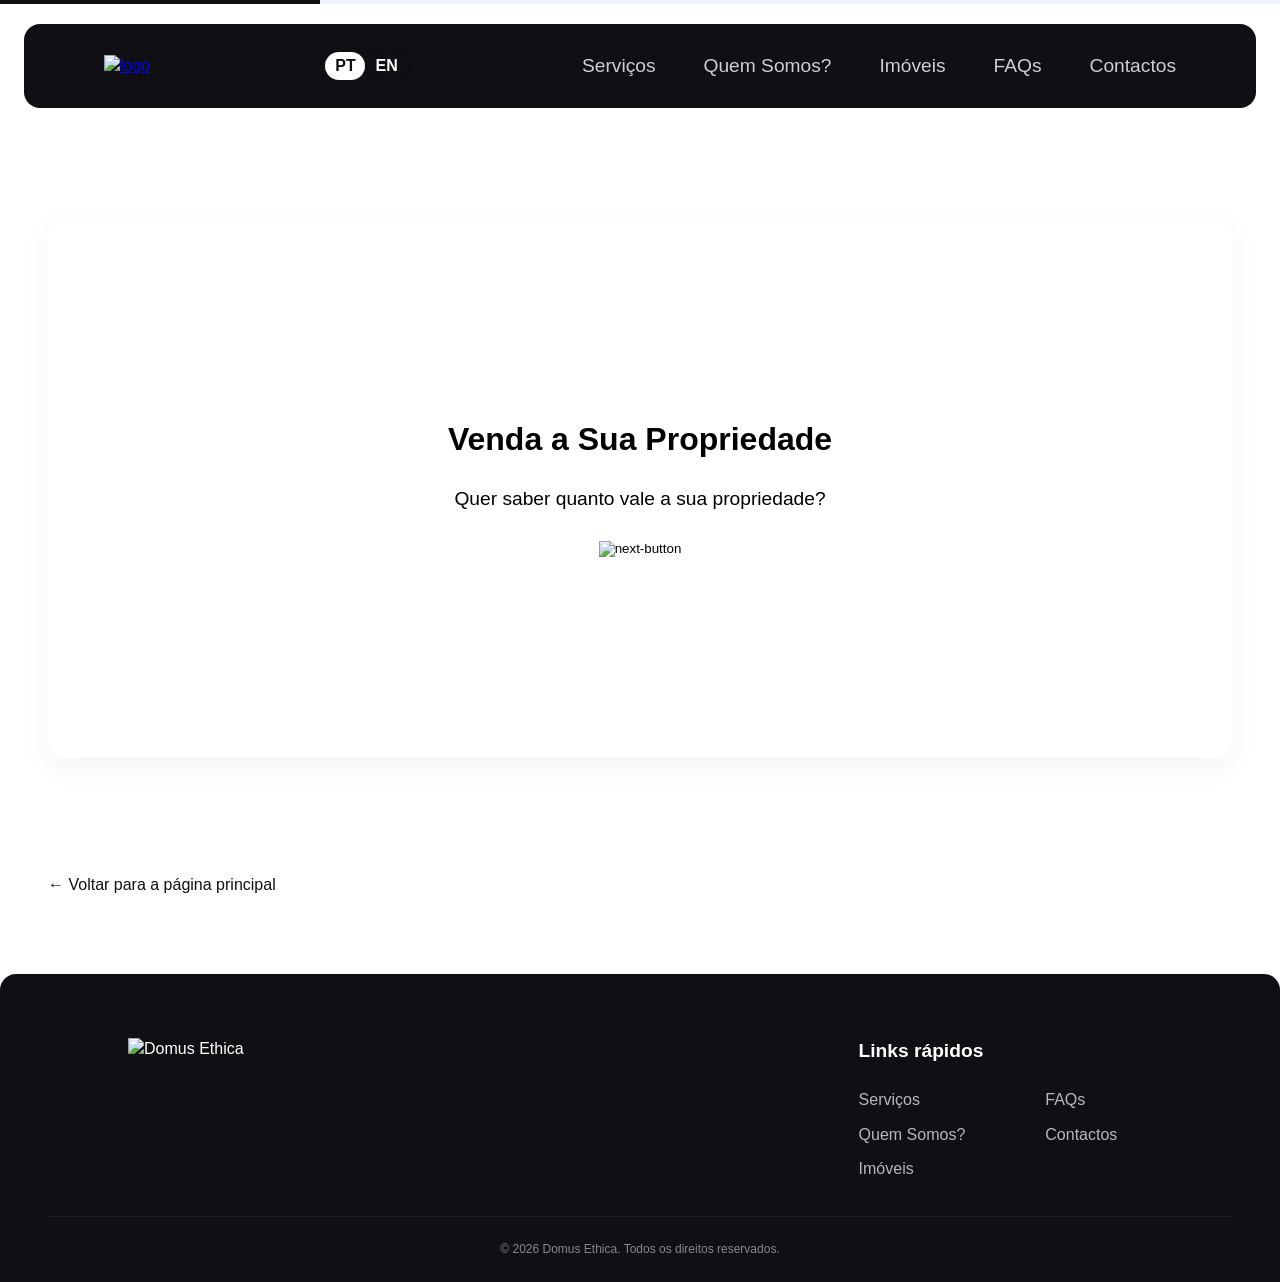
==== evaluation.html @ a02cfb8f "Add files via upload" ====
<!DOCTYPE html>
<html lang="pt">

<head>
    <meta charset="UTF-8">
    <meta name="viewport" content="width=device-width, initial-scale=1.0">
    <title>Domus Ethica | Detalhes do Imóvel</title>
    <link rel="stylesheet" href="css/style.css">
</head>

<body>
    <div class="menu-container">
        <ul class="nav-links-mobile">
            <li><a href="#services" data-translate="nav_services">Serviços</a></li>
            <li><a href="#about" data-translate="nav_about">Quem Somos?</a></li>
            <li><a href="#properties" data-translate="nav_properties">Imóveis</a></li>
            <li><a href="#faqs" data-translate="nav_faqs">FAQs</a></li>
            <li><a href="#contact" data-translate="nav_contact">Contactos</a></li>

            <div class="lang-switch-container-mobile">
                <div class="lang-nav">
                    <button onclick="toggleLanguage('pt')" class="lang-option pt-btn active">PT</button>
                    <button onclick="toggleLanguage('en')" class="lang-option en-btn">EN</button>
                    <div class="lang-slider"></div>
                </div>
            </div>
        </ul>
    </div>
    <nav class="navbar nav-solid">
        <div class="navbar-container">
            <a href="index.html#hero">
                <img src="assets/logo.svg" alt="logo" class="logo" />
            </a>
            <div class="lang-switch-container">
                <div class="lang-nav">
                    <button onclick="toggleLanguage('pt')" class="lang-option pt-btn active">PT</button>
                    <button onclick="toggleLanguage('en')" class="lang-option en-btn">EN</button>
                    <div class="lang-slider"></div>
                </div>
            </div>

            <div class="hamburger">
                <span></span>
                <span></span>
                <span></span>
            </div>

            <ul class="nav-links">
                <li><a href="index.html#services" data-translate="nav_services">Serviços</a></li>
                <li><a href="index.html#about" data-translate="nav_about">Quem Somos?</a></li>
                <li><a href="index.html#properties" data-translate="nav_properties">Imóveis</a></li>
                <li><a href="index.html#faqs" data-translate="nav_faqs">FAQs</a></li>
                <li><a href="index.html#contact" data-translate="nav_contact">Contactos</a></li>
            </ul>
        </div>
    </nav>

    <main>
        <section class="form-section">
            <div class="progress-bar-container">
                <div id="progress-bar" class="progress-fill"></div>
            </div>

            <div id="form-container" class="form-card">
            </div>
        </section>
    </main>


    <div class="back-navigation">
        <a href="index.html#evaluation" class="back-link" data-translate="back_link2">← Voltar para a página
            principal</a>
    </div>
    </main>

    <footer class="main-footer">
        <div class="footer-container">
            <div class="footer-brand">
                <img src="assets/logo.svg" alt="Domus Ethica" class="footer-logo">
            </div>

            <div class="footer-links">
                <h5 data-translate="footer_links">Links rápidos</h5>
                <div class="links-grid">
                    <div class="link-column">
                        <a href="#services" data-translate="nav_services">Serviços</a>
                        <a href="#about" data-translate="nav_about">Quem Somos?</a>
                        <a href="#properties" data-translate="nav_properties">Imóveis</a>
                    </div>

                    <div class="link-column">
                        <a href="#faqs" data-translate="nav_faqs">FAQs</a>
                        <a href="#contact" data-translate="nav_contact">Contactos</a>
                    </div>
                </div>
            </div>
        </div>
        
        <div class="footer-bottom">
            <p data-translate="footer_copy">© 2026 Domus Ethica. Todos os direitos reservados.</p>
        </div>
    </footer>

    <script src="js/dictionary.js"></script>
    <script src="js/evaluation.js"></script>

    <script src="js/lang-change.js"></script>
    <script src="js/main.js"></script>
</body>

</html>
---- css/style.css ----
:root {
    /* COLORS */
    --white: #ffffff;
    --black: #000000;
    --light-grey: #f0f0f8;
    --extra-light-grey: #fafafe;
    --bg-dark: #101014;
    --glass: #10101499;

    /* RATIO-BASED TYPOGRAPHY */

    --fs-sm: 1rem;
    --fs-base: 1.2rem;
    --fs-md: 1.5rem;
    --fs-lg: 2rem;
    --fs-xl: 3.5rem;

    /* RATIO-BASED SPACING */
    --s-xs: 8px;
    --s-sm: 16px;
    --s-md: 24px;
    --s-lg: 48px;
    --s-xl: 80px;

    /* DESIGN ELEMENTS */
    --radius-sm: 16px;
    --radius-lg: 48px;
    --transition: 1s cubic-bezier(0.16, 1, 0.3, 1);

}

html {
    scroll-behavior: smooth;
}

* {
    box-sizing: border-box;
    margin: 0;
    padding: 0;
}

body {
    font-family: "Inter", sans-serif;
    line-height: 1.4;
    overflow-x: hidden;
}

/* LANG CHANGE MOBILE */
.lang-switch-container-mobile {
    display: flex;
    justify-content: left;
    margin-bottom: var(--s-lg);
    left: 0;
}

.lang-switch-container {
    display: none;
}

.lang-nav {
    position: relative;
    display: flex;
    background: var(--glass);
    backdrop-filter: blur(10px);
    border-radius: var(--radius-lg);
    padding: 4px;
    overflow: hidden;
    width: 90px;
    height: 36px;
}

.lang-option {
    flex: 1;
    background: none;
    border: none;
    color: var(--white);
    font-weight: 700;
    cursor: pointer;
    z-index: 2;
    transition: color 0.3s ease;
}

.lang-option.active {
    color: var(--bg-dark);
}

.lang-slider {
    position: absolute;
    top: 4px;
    left: 4px;
    background-color: var(--white);
    border-radius: var(--radius-lg);
    z-index: 1;
    transition: var(--transition);
    width: 40px;
    height: 28px;
}

.lang-nav.en-active .lang-slider {
    transform: translateX(42px);
}

/* MOBILE NAVBAR*/
.navbar {
    display: flex;
    justify-content: center;
    padding: var(--s-md);
    position: absolute;
    top: 0;
    left: 0;
    right: 0;
    z-index: 100;
}

.navbar-container {
    display: flex;
    justify-content: space-between;
    align-items: center;
    background-color: var(--glass);
    backdrop-filter: blur(10px);

    width: 100%;
    max-width: 1500px;
    padding: var(--s-sm) var(--s-md);
    border-radius: var(--radius-sm);
}

.navbar img {
    width: 120px;
}

.nav-links {
    display: none;
}

.hamburger {
    display: flex;
    flex-direction: column;
    gap: 6px;
    cursor: pointer;
}

.hamburger span {
    width: 28px;
    height: 2px;
    background-color: var(--white);
    border-radius: 2px;
}

/* MENU */
.menu-container {
    position: fixed;
    top: 0;
    right: -100%;
    width: 100%;
    height: 100vh;
    background-color: var(--bg-dark);
    z-index: 50;
    transition: var(--transition);
    display: flex;
    align-items: center;
    padding: 60px;
    padding-top: 140px;
}

.menu-container.active {
    right: 0;
}

.nav-links-mobile {
    display: flex;
    flex-direction: column;
    list-style: none;
    text-align: left;
    gap: var(--s-lg);
}

.nav-links-mobile a {
    font-size: var(--fs-md);
    text-decoration: none;
    color: var(--white);
}

.hamburger.is-open span:nth-child(1) {
    transform: translateY(8px) rotate(45deg);
}

.hamburger.is-open span:nth-child(2) {
    opacity: 0;
}

.hamburger.is-open span:nth-child(3) {
    transform: translateY(-8px) rotate(-45deg);
}

.hamburger span {
    transition: var(--transition);
}

/* MOBILE HERO*/
.hero {
    height: 100vh;
    position: relative;
    overflow: hidden;
    background-color: var(--bg-dark);
    color: var(--white);
}

.hero-contents {
    display: flex;
    flex-direction: column;
    height: 100%;
    width: 100%;
}

.hero-image-container {
    position: absolute;
    inset: 0;
    padding: var(--s-sm);
    z-index: 1;
}

.hero-image-container img {
    width: 100%;
    height: 100%;
    object-fit: cover;
    border-radius: var(--radius-sm);
    opacity: 0.3;
}

.hero-text {
    position: relative;
    z-index: 2;
    padding: 0 var(--s-lg);
    display: flex;
    flex-direction: column;
    justify-content: center;
    height: 100%;
    top: 40vh;
}

.hero-text h1 {
    font-size: var(--fs-lg);
    margin-bottom: var(--s-md);
    line-height: 1.1;
}

.hero-text p {
    font-size: var(--fs-base);
    margin-bottom: var(--s-lg);
    opacity: 0.8;
    max-width: 250px;
}

.hero-button {
    display: inline-flex;
    align-items: center;
    justify-content: space-between;
    background-color: var(--glass);
    backdrop-filter: blur(10px);
    border: 1px solid var(--glass-border);
    border-radius: var(--radius-lg);
    padding: var(--s-sm) var(--s-md);
    color: var(--white);
    text-decoration: none;
    min-width: 250px;
    height: 80px;
    transition: var(--transition);
    margin-left: -10px;
}

.hero-button:hover {
    background-color: var(--white);
    color: var(--black);

}

.hero-button:hover .icon-container img {
    transform: rotate(0deg);
    scale: 1.2;
}

.icon-container {
    display: flex;
    align-items: center;
    justify-content: center;
    background-color: var(--white);
    border-radius: 100%;
    width: 40px;
    height: 40px;
    transition: var(--transition);
}

.icon-container img {
    width: 20px;
    transform: rotate(-45deg);
    transition: var(--transition);
}

/* MOBILE SERVICES*/
.services-section {
    max-width: 1500px;
    margin: auto;
    padding: var(--s-sm);
}

.section-header {
    display: flex;
    flex-direction: column;
    align-items: center;
    justify-content: center;
    margin-top: var(--s-lg);
}

.section-header .section-tag {
    margin-bottom: var(--s-sm);
}

.section-header .section-title {
    text-align: center;
    margin-bottom: var(--s-lg);
}

.section-header h2 {
    margin-bottom: var(--s-sm);
}

.services-grid {
    display: grid;
    grid-template-columns: 1fr;
    color: var(--white);
    gap: var(--s-lg);
}

.service-container {
    background-color: var(--bg-dark);
    border-radius: var(--radius-sm);
    padding: var(--s-md);
}

.service-top {
    display: flex;
    align-items: center;
    justify-content: center;
    margin-bottom: var(--s-md);
}

.service-icon-container {
    display: flex;
    align-items: center;
    justify-items: center;
    background-color: var(--white);
    border-radius: var(--radius-lg);
    padding: 16px 16px;
}

.service-top img {
    width: 32px;
    height: 32px;
}

.service-bottom {
    display: flex;
    flex-direction: column;
    align-items: center;
    justify-content: center;
}

.service-bottom h4 {
    font-size: var(--fs-md);
    text-align: center;
    margin-bottom: var(--s-md);
}

.service-bottom p {
    font-size: var(--fs-sm);
    text-align: center;
    margin-bottom: var(--s-md);
}

/* MOBILE ABOUT US*/
.about-text {
    display: flex;
    flex-direction: column;
    padding: var(--s-lg);
    justify-content: center;
    align-items: first baseline;
    text-align: left;
}

.left-container {
    display: flex;
    flex-direction: column;
    align-items: first baseline;
    width: 100%;
}

.section-tag {
    display: flex;
    background-color: var(--black);
    padding: 8px 16px;
    width: fit-content;
    color: var(--white);
    border-radius: var(--radius-lg);
    justify-content: center;
    align-items: center;
    margin-bottom: var(--s-sm);
}

.section-tag h6 {
    font-size: var(--fs-xs);
    font-weight: 600;
}

.section-title {
    font-size: var(--fs-md);
    text-align: left;
    line-height: 1.2;
    margin-bottom: var(--s-lg);
}

.about-pgh {
    font-size: 1.3rem;
    text-align: left;
}

.about-img {
    padding: 0 var(--s-md);
    margin-bottom: var(--s-md);
}

.about-img img {
    border-radius: var(--radius-sm);
    width: 100%;
    height: 100%;
    object-fit: cover;
}

.stats-grid {
    display: grid;
    grid-template-columns: 1fr;
    gap: var(--s-lg);
    padding: var(--s-sm);
    max-width: 1500px;

}

.stat-item {
    display: flex;
    flex-direction: column;
    align-items: first baseline;
    text-align: left;
    padding: 0 var(--s-lg);

}

.stat-item h2 {
    font-size: 2.5rem;
    margin: 0;
}

.stat-item h4 {
    font-size: var(--fs-md);
    margin-bottom: var(--s-xs);
}

.stat-item p {
    font-size: var(--fs-base);
}

/* MOBILE PROPERTIES*/
.properties-section {
    max-width: 1500px;
    margin: auto;
    padding: var(--s-md);
}

.properties-grid {
    display: grid;
    grid-template-columns: 1fr;
    gap: var(--s-lg);
    margin: 0 auto;
}

.property-card {
    text-decoration: none;
    color: inherit;
    display: block;
}

.property-media {
    position: relative;
    width: 100%;
    margin-bottom: var(--s-sm);
}

.property-media img {
    width: 100%;
    border-radius: var(--radius-sm);
    aspect-ratio: 3/2;
    object-fit: cover;
}

.property-type {
    position: absolute;
    top: 20px;
    left: 20px;
    background-color: var(--white);
    color: var(--black);
    padding: var(--s-xs) var(--s-sm);
    border-radius: var(--radius-sm);
    font-size: var(--fs-sm);
    font-weight: 600;
}

.property-info {
    padding: var(--s-xs);
}

.location {
    display: flex;
    flex-direction: row;
    align-items: center;
    gap: 10px;
    margin-bottom: var(--s-xs);
}

.location img {
    width: 20px;
}

h3 {
    font-size: var(--fs-lg);
    margin-bottom: var(--s-sm);
}

.details-group {
    display: flex;
    flex-direction: row;
    gap: var(--s-sm);
    margin-bottom: var(--s-sm);
    font-size: var(--fs-sm);
}

.spec-item {
    display: flex;
    flex-direction: row;
    align-items: center;
    gap: var(--s-xs);
}

.spec-item img {
    width: 20px;
}

.price {
    font-size: var(--fs-md);
    font-weight: 600;
}

.property-card-link {
    text-decoration: none;
    color: inherit;
    display: block;
}

.properties-button {
    display: flex;
    align-items: center;
    justify-content: space-between;
    background-color: none;
    border: 1.5px solid var(--bg-dark);
    border-radius: var(--radius-lg);
    padding: var(--s-sm) var(--s-md);
    color: var(--white);
    text-decoration: none;
    height: auto;
    transition: var(--transition);
    margin: 0 auto;
    max-width: 250px;
}

.properties-button span {
    color: var(--bg-dark);
    font-weight: 500;
}

.properties-icon-container {
    display: flex;
    align-items: center;
    justify-content: center;
    background-color: none;
}

.properties-icon-container img {
    rotate: -45deg;
    width: 20px;
}

.properties-button:hover .properties-icon-container img {
    transform: translate(5px);
    transition: var(--transition);
}

/* MOBILE EVALUATION */
.evaluation-section .section-header {
    padding: var(--s-md);
}

.evaluation-section .section-header .section-title {
    margin-bottom: 0;
}

.evaluation-grid {
    margin-top: -20px;
    padding: var(--s-md);
    display: grid;
    gap: var(--s-md);
    align-items: center;
}

.evaluation-img-container {
    width: 100%;
    height: 60vh;
}

.evaluation-img-container img {
    width: 100%;
    height: 100%;
    object-fit: cover;
    border-radius: var(--radius-sm);
}

.evaluation-card {
    background-color: var(--light-grey);
    border-radius: var(--radius-sm);
    padding: var(--s-md);
    display: flex;
    flex-direction: column;
    gap: var(--s-md);
    justify-content: stretch;
}

.evaluation-card h3 {
    margin: 0;
    line-height: 1.2;
}

.evaluation-button {
    display: inline-flex;
    align-items: center;
    justify-content: space-between;
    background-color: none;
    border: 1.5px solid var(--bg-dark);
    border-radius: var(--radius-lg);
    padding: var(--s-sm) var(--s-md);
    color: var(--white);
    text-decoration: none;
    height: auto;
    transition: var(--transition);
    margin: 0 10px;
}

.evaluation-button span {
    color: var(--bg-dark);
    font-weight: 500;
}

.evaluation-icon-container {
    display: flex;
    align-items: center;
    justify-content: center;
    background-color: none;
}

.evaluation-icon-container img {
    width: 20px;
}



/* MOBILE TESTIMONIALS */
.testimonials-section {
    max-width: 1500px;
    margin: auto;
    padding: var(--s-md);
}

.testimonial-card {
    display: grid;
    grid-template-columns: 1fr;
    gap: var(--s-sm);
}

.testimonial-card-single {
    background-color: var(--light-grey);
    border-radius: var(--radius-sm);
    padding: var(--s-md) var(--s-lg);
    display: flex;
    flex-direction: column;
    justify-content: space-between;
}

.testimonial-stars {
    margin-bottom: var(--s-xs);
}

.testimonial-content {
    margin-bottom: var(--s-lg);
}

.testimonial-content p {
    font-size: var(--fs-sm);
}

.testimonial-name h6 {
    font-size: var(--fs-base);
}

/* FAQs MOBILE */
.faqs-section {
    max-width: 800px;
    margin: 80px auto;
    padding: 0 var(--s-md);
}

.faq-container {
    display: flex;
    flex-direction: column;
    gap: var(--s-sm);
}

.faq-item {
    background-color: var(--light-grey);
    border-radius: var(--radius-sm);
    overflow: hidden;
    transition: background-color 0.3s ease;
}

.faq-question {
    width: 100%;
    padding: var(--s-md);
    display: flex;
    justify-content: space-between;
    align-items: center;
    cursor: pointer;
    background: none;
    border: none;
    font-size: var(--fs-base);
    font-weight: 500;
    text-align: left;
}

.faq-icon {
    font-size: 1.5rem;
    transition: transform 0.4s ease;
}

.faq-item.active .faq-icon {
    transform: rotate(45deg);
}

.faq-answer {
    max-height: 0;
    overflow: hidden;
    transition: max-height 0.4s ease-in-out, opacity 0.3s ease, padding 0.3s ease;
    padding: 0 var(--s-md);
    color: #666;
    line-height: 1.6;
    opacity: 0;
}

.faq-item.active .faq-answer {
    max-height: 500px;
    padding-bottom: var(--s-md);
    opacity: 1;
}

/* CONTACT SECTION */
.contact-section {
    display: flex;
    flex-direction: column;
    gap: var(--s-md);
    max-width: 1500px;
    margin: var(--s-sm);
    background: var(--bg-dark);
    border-radius: var(--radius-sm);
    padding: var(--s-md) 0;
}

.contact-left {
    padding: var(--s-lg);
}

.contact-right {
    padding: var(--s-md);
}

.contact-left .section-tag {
    background-color: var(--white);
    color: var(--bg-dark);
}

.contact-left .section-title {
    color: var(--white);
}

.contact-left .section-title h2 {
    margin-bottom: var(--s-md);
}

/* FORM STYLING */
.contact-form {
    background: var(--white);
    padding: var(--s-md);
    border-radius: 20px;
    display: flex;
    flex-direction: column;
    gap: var(--s-md);
}

.form-group {
    display: flex;
    flex-direction: column;
    gap: 8px;
}

.form-group label {
    font-weight: 500;
    font-size: 0.9rem;
}

.form-group input,
.form-group textarea {
    padding: 12px 16px;
    border: 0px none var(--light-grey);
    border-radius: var(--radius-sm);
    font-size: 1rem;
    background-color: #f9f9f9;
    font-family: "Inter", sans-serif;
}

.form-group textarea {
    min-height: 150px;
    resize: vertical;
}

.submit-btn {
    background-color: var(--bg-dark);
    color: var(--white);
    padding: var(--s-sm);
    border: none;
    border-radius: var(--radius-sm);
    cursor: pointer;
    font-weight: 600;
}

.submit-btn:hover {
    background-color: var(--black);
    transition: var(--transition);
}

/* INFO ITEMS */
.contact-details {
    margin-top: var(--s-lg);
    color: var(--white);
}

.detail-item {
    margin-bottom: var(--s-md);
}

.detail-item button {
    display: flex;
    gap: var(--s-sm);
    padding: 12px var(--s-sm);
    border-radius: var(--radius-lg);
    background-color: #26D366;
    align-items: center;
    justify-content: space-between;
    margin-left: -10px;
    margin-top: 15px;
    font-size: var(--fs-sm);
    font-weight: 600;
    color: var(--bg-dark);
    border: none;
}

.detail-item button:hover {
    background-color: #3dfb83;
    transition: var(--transition);
}

.detail-item button img {
    width: 18px;
}

.detail-item h5 {
    font-size: var(--fs-sm);
    margin-bottom: 4px;
    opacity: 0.6;
    text-transform: uppercase;
}

.detail-item a {
    text-decoration: none;
    color: var(--white);
}

.social-follow h5 {
    font-size: var(--fs-sm);
    opacity: 0.6;
    text-transform: uppercase;
}

.social-icons {
    display: flex;
    gap: var(--s-md);
    margin-top: 15px;
}

.social-icons a img {
    width: 20px;
}

/* FOOTER MOBILE */
.main-footer {
    background-color: var(--bg-dark);
    color: var(--white);
    padding: var(--s-lg) var(--s-lg) var(--s-md);
    margin: 0 var(--s-sm);
    border-top-left-radius: var(--radius-sm);
    border-top-right-radius: var(--radius-sm);
}

.footer-container {
    margin: var();
    display: flex;
    flex-direction: column;
    gap: var(--s-md);
}

.footer-logo {
    width: 150px;
    height: auto;
}

.footer-links h5 {
    font-size: var(--fs-base);
    margin-bottom: var(--s-md);
    font-weight: 600;
}

.links-grid {
    display: grid;
    grid-template-columns: repeat(2, 1fr);
    gap: var(--s-md);
    margin-bottom: 20px;
}

.link-column {
    display: flex;
    flex-direction: column;
    gap: 12px;
}

.link-column a {
    color: var(--white);
    text-decoration: none;
    font-size: var(--fs-sm);
    opacity: 0.7;
    transition: var(--transition);
}

.link-column a:hover {
    opacity: 1;
}

.footer-bottom {
    max-width: 1650px;
    margin: auto;
    padding-top: var(--s-md);
    border-top: 1px solid rgba(255, 255, 255, 0.1);
    display: flex;
    justify-content: space-between;
    font-size: 12px;
    opacity: 0.5;
}

/* ------------------- PROPERTY-DETAILS PAGE ----------------- */
.property-details-page {
    margin: 100px auto 40px;
    padding: 0 var(--s-md);
}

.gallery-main img,
.gallery-side img {
    width: 100%;
    object-fit: cover;
    border-radius: var(--radius-sm) !important;
    overflow: hidden;
    aspect-ratio: 3/2;
}

.price-large {
    font-weight: 700;
    color: var(--bg-dark);
}

.feature-item {
    display: flex;
    flex-direction: row;
    align-items: center;
    gap: var(--s-xs);
}

.feature-item span {
    font-size: var(--fs-xs);
}

.feature-item img {
    width: 15px;
    opacity: 0.5;
}

#details-description {
    line-height: 1.5;
    color: var(--black);
    opacity: 0.75;
    margin-bottom: var(--s-md);
}

.agent-card {
    background-color: var(--light-grey);
    border-radius: var(--radius-sm);
    text-align: center;
}

.agent-photo img {
    border-radius: 50%;
    object-fit: cover;
}

.agent-btn {
    text-decoration: none;
    border-radius: 12px;
    font-weight: 600;
    transition: 0.3s ease;
    background: var(--bg-dark);
    color: var(--white);
}

.agent-btn.whatsapp {
    background: #25D366;
}

.back-link {
    text-decoration: none;
    color: var(--bg-dark);
    font-weight: 500;
}

.details-gallery {
    margin-top: 120px;
    position: relative;
    display: flex;
    flex-direction: column;
    gap: var(--s-xs);
    margin-bottom: var(--s-lg);
}

.gallery-main img {
    height: 300px;
}

.gallery-side {
    display: none;
}

.details-body {
    display: flex;
    flex-direction: column;
    gap: var(--s-lg);
}

#details-title {
    font-size: var(--fs-md);
    line-height: 1.1;
}

.price-large {
    font-size: var(--fs-md);
}

.features-row {
    display: grid;
    grid-template-columns: repeat(2, 1fr);
    gap: var(--s-md);
}

.features-wrapper {
    padding: var(--s-md) var(--s-md);
    border-radius: var(--radius-sm);
    border: 3px, solid var(--extra-light-grey);
    margin-bottom: var(--s-lg);
}

.features-wrapper hr {
    margin: 15px 0 20px 0;
    opacity: 0.2;
}

.specs-table-section {
    padding: var(--s-md) var(--s-md);
    border-radius: var(--radius-sm);
    border: 3px, solid var(--extra-light-grey);
}

.specs-table-section hr {
    margin: 15px 0 15px 0;
    opacity: 0.2;
}

#first-hr {
    margin: 10px 0 10px 0;
    opacity: 0;
}

.table-row {
    display: flex;
    align-content: center;
    justify-content: space-between;
}

.name-row {
    opacity: 0.7;
}

.agent-card {
    padding: var(--s-md);
}

.agent-photo img {
    width: 100px;
    height: 100px;
}

.agent-contacts {
    display: flex;
    flex-direction: column;
    gap: 10px;
    margin-top: 20px;
}

.agent-btn {
    padding: 12px;
}

.back-navigation {
    display: flex;
    align-items: center;
    justify-content: center;
}

.agent-info hr {
    display: none;
}

.agent-info h3 {
    line-height: 1.2;
    margin-top: var(--s-xs);
}

.agent-card {
    position: sticky;
    top: 50px;
    margin-bottom: 50px;
    height: 450px;
    display: flex;
    flex-direction: column;
    align-items: center;
    justify-content: space-around;
}

.location-wrapper {
    display: flex;
    gap: var(--s-xs);
}

.location-wrapper img {
    width: 15px;
    border: 1px 0.5 var(--black);
}

.details-header {
    display: flex;
    flex-direction: column;
    gap: var(--s-sm);
}

.description-section {
    margin-top: var(--s-md);
}

/* BUTTONS SLIDE SHOW */
.gallery-prev-btn,
.gallery-next-btn {
    position: absolute;
    top: 45%;
    background: var(--extra-light-grey);
    border-radius: 50%;
    border: none;
    width: 44px;
    height: 44px;
    z-index: 10;
    cursor: pointer;
    display: flex;
    align-items: center;
    justify-content: center;
}

.gallery-prev-btn {
    left: 15px;
}

.gallery-next-btn {
    right: 15px;
}

.gallery-prev-btn img,
.gallery-next-btn img {
    width: 20px;
    height: 20px;
    pointer-events: none;
}

.gallery-prev-btn:hover,
.gallery-next-btn:hover {
    box-shadow: 0 4px 4px rgba(0, 0, 0, 0.1);
}

.gallery-img {
    width: 100%;
    height: 100%;
    object-fit: cover;
    display: block;
}

video::-webkit-media-controls {
    display: none !important;
}

/* VIDEO CONTROL */
.gallery-main,
.gallery-side {
    position: relative;
    border-radius: 15px;
    overflow: hidden;
}

.gallery-main {
    aspect-ratio: 3/2;
}

.gallery-img {
    width: 100%;
    height: 100%;
    object-fit: cover;
    display: block;
    border-radius: var(--radius-sm);
}

.video-mute-btn {
    position: absolute;
    bottom: 15px;
    right: 15px;
    z-index: 50;
    background: rgba(0, 0, 0, 0.4);
    border: none;
    border-radius: 50%;
    width: 35px;
    height: 35px;
    cursor: pointer;
    display: flex;
    align-items: center;
    justify-content: center;
}

#mute-icon {
    width: 20px;
    height: 20px;
}

/* ------------------- ALL PROPERTIES PAGE ----------------- */
.properties-page-section {
    max-width: 1500px;
    margin: 0 auto;
    margin-top: 150px;
    padding: 0 var(--s-md);
}

.properties-page-section .section-header {
    margin-bottom: -40px;
}

.properties-filter-container {
    max-width: 1200px;
    margin: 0 auto;
    padding: var(--s-md);
    background: #fff;
    border-radius: 12px;
    box-shadow: 0 4px 15px rgba(12, 3, 3, 0.05);
    margin-bottom: 40px;
}

.filter-wrapper {
    display: flex;
    flex-direction: column;
    gap: 15px;
}

.filter-row {
    display: flex;
    gap: 15px;
    flex-wrap: wrap;
}

.filter-row input,
.filter-row select {
    flex: 1;
    padding: 12px;
    border: 1px solid #ddd;
    border-radius: 5px;
}

.min-max-filter {
    display: flex;
    gap: 15px;
    flex-wrap: wrap;
}

.filter-actions {
    display: flex;
    justify-content: center;
    margin-top: 20px;
}

.clear-btn {
    background: none;
    border: none;
    padding: var(--s-xs);
    cursor: pointer;
    font-family: inherit;
    font-size: var(--fs-sm);
    transition: all 0.3s ease;
    border-radius: 5px;
}

.select-wrapper {
    position: relative;
    flex: 1;
    min-width: 150px;
}

.select-wrapper select {
    width: 100%;
    padding: var(--s-sm);
    border: 1px solid #ddd;
    border-radius: 5px;
    background-color: #fff;
    cursor: pointer;

    appearance: none;
    -webkit-appearance: none;
    -moz-appearance: none;
}

.select-wrapper::after {
    content: url("data:image/svg+xml;charset=UTF-8,%3csvg xmlns='http://www.w3.org/2000/svg' viewBox='0 0 24 24' fill='none' stroke='%23333333' stroke-width='2' stroke-linecap='round' stroke-linejoin='round'%3e%3cpolyline points='6 9 12 15 18 9'%3e%3c/polyline%3e%3c/svg%3e");
    position: absolute;
    right: 20px;
    top: 50%;
    transform: translateY(-50%);
    width: 14px;
    height: 14px;
    pointer-events: none;
    display: block;
}

/* ------------------- EVALUATION PAGE ----------------- */
.form-section {
    margin-top: 80px;
    padding: var(--s-sm);
}

.form-card {
    position: relative;
    display: flex;
    align-items: center;
    justify-content: center;
    max-width: 100%;
    min-height: 60vh;
    margin: 20px auto;
    background: var(--white);
    border-radius: var(--radius-sm);
    padding: 60px 40px;
    box-shadow: 0 10px 30px rgba(0, 0, 0, 0.05);
    overflow: hidden;
}

.progress-bar-container {
    position: absolute;
    top: 0;
    left: 0;
    width: 100%;
    height: 4px;
    background: var(--light-grey);
}

.progress-fill {
    height: 100%;
    background: var(--bg-dark);
    transition: width 0.5s cubic-bezier(0.4, 0, 0.2, 1);
}

.amenities-grid {
    display: grid;
    grid-template-columns: repeat(1fr);
    gap: var(--s-md);
    width: 100%;
    margin: var(--s-sm) 0;
}

.amenity-option {
    background-color: var(--white);
    border: 2px solid var(--extra-light-grey);
    border-radius: 16px;
    padding: 30px 20px;
    transition: all 0.3s ease;
    text-align: center;
}

.amenity-option:hover {
    border-color: var(--extra-light-grey);
}

.amenity-option.active {
    border-color: var(--glass);
    background-color: var(--extra-light-grey);
    box-shadow: 0 4px 15px rgba(229, 174, 46, 0.1);
}

.amenity-option p {
    font-weight: 600;
    margin-top: 15px;
    color: #333;
}

.property-details-grid {
    display: grid;
    grid-template-columns: 1;
    gap: 25px;
    width: 100%;
    text-align: left;
}

.form-group {
    display: flex;
    flex-direction: column;
    gap: 8px;
}

.form-group label {
    font-weight: 700;
    font-size: 13px;
    color: #222;
}

.form-navigation {
    display: flex;
    justify-content: space-between;
    gap: var(--s-md);
    margin-top: 40px;
    width: 100%;
}

.form-navigation {
    display: flex;
    justify-content: center;
    gap: var(--s-md);
    margin-top: 40px;
    width: 100%;
}

.btn-primary {
    background-color: transparent;
    border: none;
    cursor: pointer;
}

.btn-secondary {
    background: none;
    border: none;
    cursor: pointer;
}

.step-fade-in {
    display: flex;
    flex-direction: column;
    gap: var(--s-md);
    align-items: center;
    justify-content: space-evenly;
}

.step-fade-in .step1-title {
    font-size: var(--fs-md);
    text-align: center;
}

.step-fade-in .step1-pgh {
    font-size: var(--fs-sm);
    text-align: center;
}

.form-group select {
    width: 100%;
    padding: var(--s-sm);
    border: 1px solid #ddd;
    border-radius: 5px;
    background-color: #fff;
    cursor: pointer;
}

.form-group input {
    border-radius: 5px;
}

.contact-grid {
    display: grid;
    grid-template-columns: 1fr;
    width: 100%;
    gap: var(--s-md);
}

.btn-end {
    background-color: var(--bg-dark);
    color: var(--white);
    border: none;
    padding: 8px;
    border-radius: 5px;
}

/* IPAD STYLES */
@media (min-width: 768px) {

    /* LANG CHANCE */
    .lang-nav {
        width: 140px;
        height: 65px;
    }

    .lang-nav button {
        font-size: var(--fs-base);

    }

    .lang-slider {
        width: 65px;
        height: 55px;
    }

    .lang-nav.en-active .lang-slider {
        transform: translateX(67px);
    }

    /* NAVBAR */
    .navbar-container {
        width: 100%;
        padding: var(--s-md) var(--s-lg);
        display: flex;
        justify-content: space-between;
        align-items: center;
        width: 100%;
        max-width: 1500px;
        margin: 0 auto;
    }

    .navbar img {
        width: 200px;
    }

    /* MENU */
    .menu-container {
        align-items: baseline;
        padding: 100px;
        padding-top: 250px;
    }

    .menu-container.active {
        right: 0;
    }

    .nav-links-mobile {
        display: flex;
        flex-direction: column;
        list-style: none;
        text-align: left;
        gap: var(--s-xl);
    }

    .nav-links-mobile a {
        font-size: var(--fs-lg);
    }

    .hamburger span {
        display: block;
        width: 40px;
        height: 3px;
        background-color: var(--white);
        border-radius: 2px;
    }

    /* HERO SECTION */
    .hero-contents {
        display: flex;
        flex-direction: row;
        height: 100vh;
        width: 100%;
        align-items: center;
    }

    .hero-text {
        position: relative;
        z-index: 2;
        padding: var(--s-xl);
        padding-top: 250px;
        top: 10vh;
    }

    .hero-text h1 {
        font-size: 2.5rem;
        max-width: 800px;
        margin: 0;
        margin-bottom: var(--s-lg);
    }

    .hero-text p {
        font-size: 1.5rem;
        max-width: 500px;
        margin: 0;
        margin-bottom: var(--s-lg);
    }

    .hero-button {
        max-width: 400px;
        justify-content: space-between;
        font-size: var(--s-md);
    }

    /* SERVICES*/
    .services-section {
        max-width: 1500px;
        margin: auto;
        padding: var(--s-sm) var(--s-lg);
    }

    .services-grid {
        display: grid;
        grid-template-columns: repeat(2, 1fr);
        color: var(--white);
        gap: var(--s-md);
    }

    .service-container {
        padding: var(--s-md) var(--s-xl);
    }

    .service-top {
        justify-content: left;
    }

    .service-bottom {
        align-items: baseline;
    }

    .service-bottom h4 {
        text-align: left;
    }

    .service-bottom p {
        text-align: left;
    }

    /* ABOUT */
    .about-text {
        display: flex;
        flex-direction: row;
        align-items: flex-start;
        padding: var(--s-xl);
        gap: var(--s-xl);
        max-width: 1500px;
        margin: 0 auto;
    }

    .left-container {
        flex: 1;
        display: flex;
        flex-direction: column;
        align-items: flex-start;
        text-align: left;
        justify-content: center;
    }

    .right-container {
        flex: 2;
        display: flex;
        align-items: center;
    }

    .section-title {
        font-size: var(--fs-md);
        text-align: left;
        margin: 0;
    }

    .about-pgh {
        font-size: var(--fs-md);
        text-align: left;
        line-height: 1.6;
    }

    .section-tag {
        width: fit-content;
        padding: 8px 16px;
    }

    .about-img {
        padding: 0 var(--s-lg);
        margin-bottom: var(--s-lg);
        height: 500px;
        width: 100vw;
    }

    .stats-grid {
        grid-template-columns: repeat(2, 1fr);
    }


    /* PROPERTIES */
    .properties-grid {
        grid-template-columns: repeat(1, 1fr);
        gap: var(--s-lg);
        padding: var(--s-lg);
    }

    .location img {
        width: 30px;
    }

    .location {
        font-size: var(--fs-md);
    }

    h3 {
        font-size: var(--fs-lg);
        margin-bottom: var(--s-sm);
    }

    .spec-item img {
        width: 30px;
    }

    .details-group {
        font-size: var(--fs-md);
        gap: var(--s-md);
    }



    /* EVALUATION */
    .evaluation-section .section-header {
        padding: var(--s-lg);
    }

    .evaluation-grid {
        padding: var(--s-lg);
        display: grid;
        gap: var(--s-md);
        align-items: center;
    }

    .evaluation-img-container {
        width: 85%;
        height: 40vh;
        z-index: 1;
        position: relative;
    }

    .evaluation-card {
        display: flex;
        flex-direction: column;
        justify-content: space-between;
        align-items: baseline;
        width: 50%;
        height: 30%;
        z-index: 2;
        position: absolute;
        right: 0;
        margin-top: 100px;
        margin-right: 50px;
        padding: var(--s-lg);
        border-radius: 0px;
        border-bottom-right-radius: var(--radius-lg);
    }


    /* TESTIMONIALS */
    .testimonials-section {
        max-width: 1000px;
        margin: auto;
        padding: var(--s-lg);
    }

    .testimonial-card {
        display: grid;
        grid-template-columns: repeat(2, 1fr);
        gap: var(--s-sm);
    }

    .testimonial-card-single {
        background-color: var(--light-grey);
        border-radius: var(--radius-sm);
        padding: var(--s-md) var(--s-lg);
        display: flex;
        flex-direction: column;
        justify-content: space-between;
    }

    .testimonial-stars {
        margin-bottom: var(--s-xs);
    }

    .testimonial-content {
        margin-bottom: var(--s-lg);
    }

    .testimonial-content p {
        font-size: var(--fs-sm);
    }

    .testimonial-name h6 {
        font-size: var(--fs-base);
    }

    .testimonial-card-single {
        background-color: var(--light-grey);
    }

    .testimonial-card-single:nth-child(4n+2),
    .testimonial-card-single:nth-child(4n+3) {
        background-color: var(--extra-light-grey);
    }

    /* FAQs */
    .faqs-section {
        max-width: 950px;
        margin: 80px auto;
        padding: 0 var(--s-md);
    }

    /* CONTACT SECTION */
    .contact-section {
        padding: var(--s-md) 0;
        gap: var(--s-xs);
        margin-bottom: 0;
    }

    .contact-left {
        padding: var(--s-xl);
        margin-bottom: 0;
    }

    .contact-right {
        padding: var(--s-lg);
    }

    /* FORM STYLING */
    .contact-form {
        padding: var(--s-lg);
    }

    /* INFO ITEMS */
    .contact-details {
        display: flex;
        justify-content: space-between;
        align-items: baseline;
        margin-top: var(--s-xl);
        color: var(--white);
    }

    /* FOOTER */
    .main-footer {
        margin-top: 50px;
    }

    .footer-bottom {
        flex-direction: column;
        gap: 10px;
        text-align: center;
    }

    .footer-container {
        flex-direction: row;
        justify-content: space-between;
        align-items: flex-start;
    }

    /* ------------------- PROPERTY-DETAILS PAGE ----------------- */

    .details-gallery {
        margin-top: 180px;
        display: flex;
        flex-direction: column;
        padding: 0 var(--s-lg);
        gap: var(--s-xs);
        margin-bottom: var(--s-lg);
    }

    .gallery-main img {
        height: 450px;
    }

    #details-title {
        font-size: 1.8rem;
        line-height: 1.1;
    }

    .agent-contacts {
        flex-direction: row;
        justify-content: center;
        margin-top: 30px;
    }

    .agent-info hr {
        display: none;
    }

    .agent-card {
        margin-bottom: 100px;
        height: 350px;
        display: flex;
        flex-direction: column;
        align-items: center;
        justify-content: space-around;
    }

    .agent-btn {
        padding: 12px 25px;
    }

    .details-body {
        padding: 0 var(--s-lg);
    }

    .back-navigation {
        display: flex;
        align-items: center;
        justify-content: center;
    }

    .features-row {
        display: grid;
        grid-template-columns: repeat(2, 1fr);
        gap: var(--s-md);
    }

    /* BUTTONS SLIDE SHOW */
    .gallery-prev-btn,
    .gallery-next-btn {
        width: 55px;
        height: 55px;
    }

    .gallery-prev-btn {
        left: 65px;
    }

    .gallery-next-btn {
        right: 65px;
    }

    .gallery-prev-btn img,
    .gallery-next-btn img {
        width: 30px;
        height: 30px;
        pointer-events: none;
    }


    /* ------------------- ALL PROPERTIES PAGE ----------------- */
    .properties-page-section {
        margin-top: 200px;
    }

    .select-wrapper {
        position: relative;
        flex: 1;
        min-width: 250px;
    }

    .min-max-filter {
        flex: 2;
    }

    /* ------------------- EVALUATION PAGE ----------------- */
    .form-section {
        margin-top: 150px;
        padding: var(--s-md);
    }

    .step-fade-in {
        gap: var(--s-md);
    }

    .step-fade-in .step1-title {
        font-size: var(--fs-lg);
        text-align: center;
    }

    .step-fade-in .step1-pgh {
        font-size: var(--fs-base);
        text-align: center;
    }

    .amenities-grid {
        display: grid;
        grid-template-columns: repeat(2, 1fr);
        gap: var(--s-md);
        width: 100%;
        margin: var(--s-sm) 0;
    }

    .step-fade-in {
        width: 100%;
        gap: var(--s-md);
    }
}

/* DESKTOP SMALL SCREENS*/
@media (min-width: 1200px) and (max-width: 1366px) {
    .nav-links {
        gap: 35px;
    }

    .nav-links a {
        font-size: var(--fs-sm);
    }
}


/* DESKTOP GENERAL*/
@media (min-width: 1200px) {

    /* LANG CHANCE */
    .lang-nav {
        width: 90px;
        height: 36px;
        margin-left: auto;
    }

    .lang-switch-container {
        display: flex;
    }

    .lang-slider {
        width: 40px;
        height: 28px;
    }

    .lang-nav.en-active .lang-slider {
        transform: translateX(42px);
    }

    .lang-nav button {
        font-size: var(--fs-xs);
    }

    /* NAVBAR */
    .navbar-container {
        background-color: transparent;
        backdrop-filter: none;
        width: 100%;
        padding: var(--s-md);
        display: flex;
        justify-content: space-between;
        align-items: center;
        width: 100%;
        max-width: 1500px;
        margin: 0 auto;
    }

    .nav-solid .navbar-container {
        max-width: 1600px;
        margin: auto;
        padding: var(--s-md) var(--s-xl);
        background-color: var(--bg-dark);
        backdrop-filter: blur(10px);
    }

    .hamburger {
        display: none;
    }

    .navbar img {
        width: 150px;
    }

    .nav-links {
        display: flex;
        list-style: none;
        margin: 0;
        padding: 0;
        gap: var(--s-lg);
    }

    .nav-links a {
        text-decoration: none;
        color: var(--white);
        font-size: var(--fs-base);
        font-weight: 500;
        opacity: 0.8;
        transition: var(--transition);
    }

    .nav-links a:hover {
        opacity: 1;
    }

    /* HERO SECTION */
    .hero-contents {
        display: flex;
        flex-direction: row;
        height: 100vh;
        width: 100%;
        align-items: center;
    }

    .hero-image-container {
        position: relative;
        width: 50%;
        height: 100vh;
        z-index: 1;
    }

    .hero-image-container img {
        width: 100%;
        height: 100%;
        object-fit: cover;
        opacity: 80%;
    }

    .hero-text {
        width: 50%;
        padding: 120px;
        position: relative;
        top: 0;
        display: flex;
        flex-direction: column;
        align-items: flex-start;
        z-index: 2;
    }

    .hero-text h1 {
        font-size: var(--fs-xl);
        max-width: 700px;
        margin: 0;
        margin-bottom: var(--s-md);

    }

    .hero-text p {
        font-size: var(--fs-md);
        max-width: 600px;
        margin: 0;
        margin-bottom: var(--s-lg);
    }

    a.hero-button span {
        font-size: var(--fs-base);
    }

    .hero-button {
        min-width: 350px;
        background-color: var(--black);
    }


    /* SERVICES*/
    .services-grid {
        grid-template-columns: repeat(3, 1fr);
    }

    .service-top {
        margin-top: var(--s-xs);
    }

    .service-bottom {
        margin-bottom: 0s;
    }

    /* ABOUT SECTION */
    .about-text {
        display: flex;
        flex-direction: row;
        align-items: flex-start;
        padding: 100px 50px;
        gap: var(--s-md);
        max-width: 1500px;
        margin: 0 auto;
    }

    .right-container {
        flex: 2;
        display: flex;
        align-items: center;
        padding-right: var(--s-xl);
    }

    .section-title {
        font-size: var(--fs-md);
        text-align: left;
        margin: 0;
    }

    .about-pgh {
        font-size: var(--fs-md);
        text-align: left;
        line-height: 1.6;
        font-weight: 400;
    }

    .section-tag {
        width: fit-content;
        padding: 8px 16px;
        margin-left: -5px;
    }

    .section-tag h6 {
        font-size: 1rem;
    }

    /* ABOUT IMG */
    .about-img {
        padding: 0 var(--s-lg);
        margin-bottom: var(--s-lg);
    }

    /* STATS GRID */
    .stats-grid {
        display: grid;
        grid-template-columns: repeat(4, 1fr);
        gap: var(--s-sm);
        padding: var(--s-sm);
        margin: 50px auto;
    }

    .stat-item {
        display: flex;
        flex-direction: column;
        align-items: first baseline;
        text-align: left;
        padding: 0 var(--s-lg);
        max-width: 350px;
    }

    .stat-item h2 {
        font-size: 2.5rem;
        margin: 0;
    }

    .stat-item h4 {
        font-size: var(--fs-md);
        margin-bottom: var(--s-xs);
    }

    .stat-item p {
        font-size: var(--fs-base);
    }

    /* PROPERTIES GRID */
    .properties-grid {
        grid-template-columns: repeat(3, 1fr);
        max-width: 1600px;
        margin: 0 auto;
        padding: var(--s-md);
    }

    .location img {
        width: 20px;
    }

    .location {
        font-size: var(--fs-sm);
    }

    h3 {
        font-size: var(--fs-lg);
        margin-bottom: var(--s-sm);
    }

    .spec-item img {
        width: 20px;
    }

    .details-group {
        font-size: var(--fs-sm);
        gap: var(--s-sm);
    }

    .price {
        font-size: var(--fs-md);
        font-weight: 600;
    }

    .property-media {
        overflow: hidden;
        border-radius: var(--radius-sm);
    }

    .property-card:hover .property-media img {
        transform: scale(1.1);
    }

    .property-media img {
        transition: var(--transition);
        display: block;
        width: 100%;
        height: 100%;
        object-fit: cover;
    }

    /* EVALUATION */
    .evaluation-section .section-header {
        padding: var(--s-lg);
    }

    .evaluation-grid {
        padding: var(--s-lg);
        display: grid;
        gap: var(--s-md);
        align-items: center;
    }

    .evaluation-img-container {
        margin-left: 100px;
        width: 75%;
        height: 80vh;
    }

    .evaluation-card {
        display: flex;
        flex-direction: column;
        justify-content: none;
        align-items: none;
        padding: var(--s-xl);
        width: 40%;
        height: 50%;
        margin-right: 150px;
    }

    .evaluation-button {
        min-width: 200px;
        margin-left: -10px;

    }

    .evaluation-icon-container img {
        transform: rotate(-45deg);
        width: 20px;
    }

    .evaluation-button:hover .evaluation-icon-container img {
        transform: rotate(-45deg) translate(5px);
        transition: var(--transition);
    }

    /* TESTIMONIALS */
    .testimonials-section {
        max-width: 1500px;
        margin: 100px auto;
        padding: 0 var(--s-lg);
        display: grid;
        grid-template-columns: 400px 1fr;
        gap: var(--s-xl);
        align-items: start;
    }

    .testimonials-section .section-header {
        position: sticky;
        top: 150px;
        text-align: left;
        align-items: flex-start;
        margin-top: 0;
    }

    .testimonials-section .section-header .section-title {
        text-align: left;
    }

    .testimonial-card {
        display: grid;
        grid-template-columns: repeat(2, 1fr);
        gap: var(--s-md);
    }

    .testimonial-card-single {
        background-color: var(--light-grey);
        border-radius: var(--radius-sm);
        padding: var(--s-lg);
        min-height: 250px;
        display: flex;
        flex-direction: column;
        justify-content: center;
    }

    /* FAQs */
    .faqs-section {
        display: grid;
        grid-template-columns: 450px 1fr;
        gap: var(--s-xl);
        align-items: start;
        max-width: 1500px;
        margin: 100px auto;
        padding: 0 var(--s-lg);
    }

    .faqs-section .section-header {
        position: sticky;
        top: 100px;
        text-align: left;
        display: flex;
        flex-direction: column;
        align-items: flex-start;
        max-width: 6000px;
    }

    .faqs-section .section-header .section-title {
        text-align: left;
        margin-bottom: var(--s-lg);
    }

    .faqs-section .section-title p {
        text-align: left;
        max-width: 350px;
    }

    .faq-container {
        display: flex;
        flex-direction: column;
        gap: var(--s-md);
    }

    .faq-item {
        border-radius: var(--radius-sm);
        background-color: var(--light-grey);
        transition: box-shadow 0.3s ease;
    }

    .faq-item:hover {
        box-shadow: 0 4px 20px rgba(0, 0, 0, 0.05);
    }

    /* CONTACT SECTION */
    .contact-section {
        display: flex;
        flex-direction: column;
        gap: var(--s-lg);
        max-width: 1650px;
        margin: auto;
        background: var(--bg-dark);
        border-radius: 24px;
        padding: var(--s-xl);
    }

    .contact-section {
        flex-direction: row;
        align-items: flex-start;
    }

    .contact-left {
        flex: 1;
        padding-right: var(--s-lg);
    }

    .contact-right {
        flex: 1;
    }

    .contact-left .section-tag {
        display: inline-block;
        background-color: var(--white);
        color: var(--bg-dark);
        padding: 4px 12px;
        border-radius: 20px;
        margin-bottom: var(--s-md);
    }

    .contact-left .section-title p {
        opacity: 0.8;
        max-width: 500px;
    }

    /* CONTACT DETAILS */
    .contact-details {
        display: grid;
        grid-template-columns: repeat(2, 1fr);
        gap: var(--s-sm);
        margin-top: var(--s-xl);
        align-items: baseline;
        justify-content: baseline;
    }

    .detail-item h5 {
        color: var(--white);
        font-size: var(--fs-sm);
        opacity: 0.6;
        margin-bottom: 4px;
        text-transform: uppercase;
    }

    .social-follow h5 {
        color: var(--white);
        font-size: var(--fs-sm);
        opacity: 0.6;
        text-transform: uppercase;
        margin-bottom: 4px;
    }

    .detail-item button {
        margin: 0;
        margin-left: -10px;
        cursor: pointer;
    }

    /* FOOTER */
    .main-footer {
        max-width: 1650px;
        margin: auto;
        margin-top: 30px;
    }

    .footer-bottom {
        flex-direction: column;
        gap: 10px;
        text-align: center;
    }

    .footer-container {
        flex-direction: row;
        justify-content: space-between;
        padding: var(--s-sm) var(--s-xl);
        align-items: flex-start;
    }

    .links-grid {
        gap: var(--s-xl);
    }

    /* ------------------- PROPERTY-DETAILS PAGE ----------------- */
    .property-details-page {
        max-width: 1500px;
        margin-top: 150px;
    }

    .details-gallery {
        display: grid;
        grid-template-columns: 2fr 1fr;
        height: 600px;
        gap: var(--s-sm);
        margin-bottom: 100px;
    }

    .gallery-side {
        display: grid;
        grid-template-rows: 1fr 1fr;
        gap: var(--s-sm);
    }

    .gallery-main img {
        height: 100%;
    }

    .details-body {
        display: grid;
        grid-template-columns: 1fr 380px;
        gap: var(--s-xl);
    }

    .details-sidebar {
        position: sticky;
        top: 120px;
    }

    .agent-card {
        padding: var(--s-lg);
    }

    .agent-photo img {
        width: 150px;
        height: 150px;
    }

    .agent-contacts {
        flex-direction: column;
    }

    .back-navigation {
        display: flex;
        align-items: center;
        justify-content: left;
        padding: var(--s-lg);
    }

    .agent-info hr {
        display: none;
    }

    .agent-card {
        margin-bottom: 50px;
        height: auto;
        display: flex;
        flex-direction: column;
        align-items: center;
        justify-content: space-around;
    }

    #details-title {
        font-size: var(--s-lg);
    }

    .features-row {
        display: grid;
        grid-template-columns: repeat(4, 1fr);
        gap: var(--s-xs);
    }

    .features-wrapper {
        padding: var(--s-md);
    }

    .specs-table-section {
        padding: var(--s-md) var(--s-lg);
    }

    /* BUTTONS SLIDE SHOW */
    .gallery-prev-btn,
    .gallery-next-btn {
        width: 55px;
        height: 55px;
        background-color: transparent;
    }

    .gallery-prev-btn {
        left: -40px;
    }

    .gallery-next-btn {
        right: -40px;
    }

    .gallery-prev-btn img,
    .gallery-next-btn img {
        width: 40px;
        height: 40px;
        pointer-events: none;
    }

    /* ------------------- ALL PROPERTIES PAGE ----------------- */
    .properties-filter-container {
        max-width: 1600px;
    }

    .properties-page-section {
        margin-top: 180px;
    }

    .properties-page-section .section-header {
        margin-bottom: none;
    }

    .min-max-filter {
        display: flex;
        gap: 10px;
        width: 100%;
    }

    .min-max-filter input {
        flex: 1;
    }

    /* ------------------- EVALUATION PAGE ----------------- */
    .form-section {
        margin-top: 150px;
        padding: var(--s-lg);
    }

    .step-fade-in {
        gap: var(--s-sm);
    }

    .form-card {
        padding: 100px 80px;
        min-height: 60vh;
    }

    .amenities-grid {
        display: grid;
        grid-template-columns: repeat(3, 1fr);
        gap: var(--s-md);
        width: 100%;
        margin: var(--s-sm) 0;
    }

    .step-fade-in {
        width: 100%;
        gap: var(--s-md);
    }

}
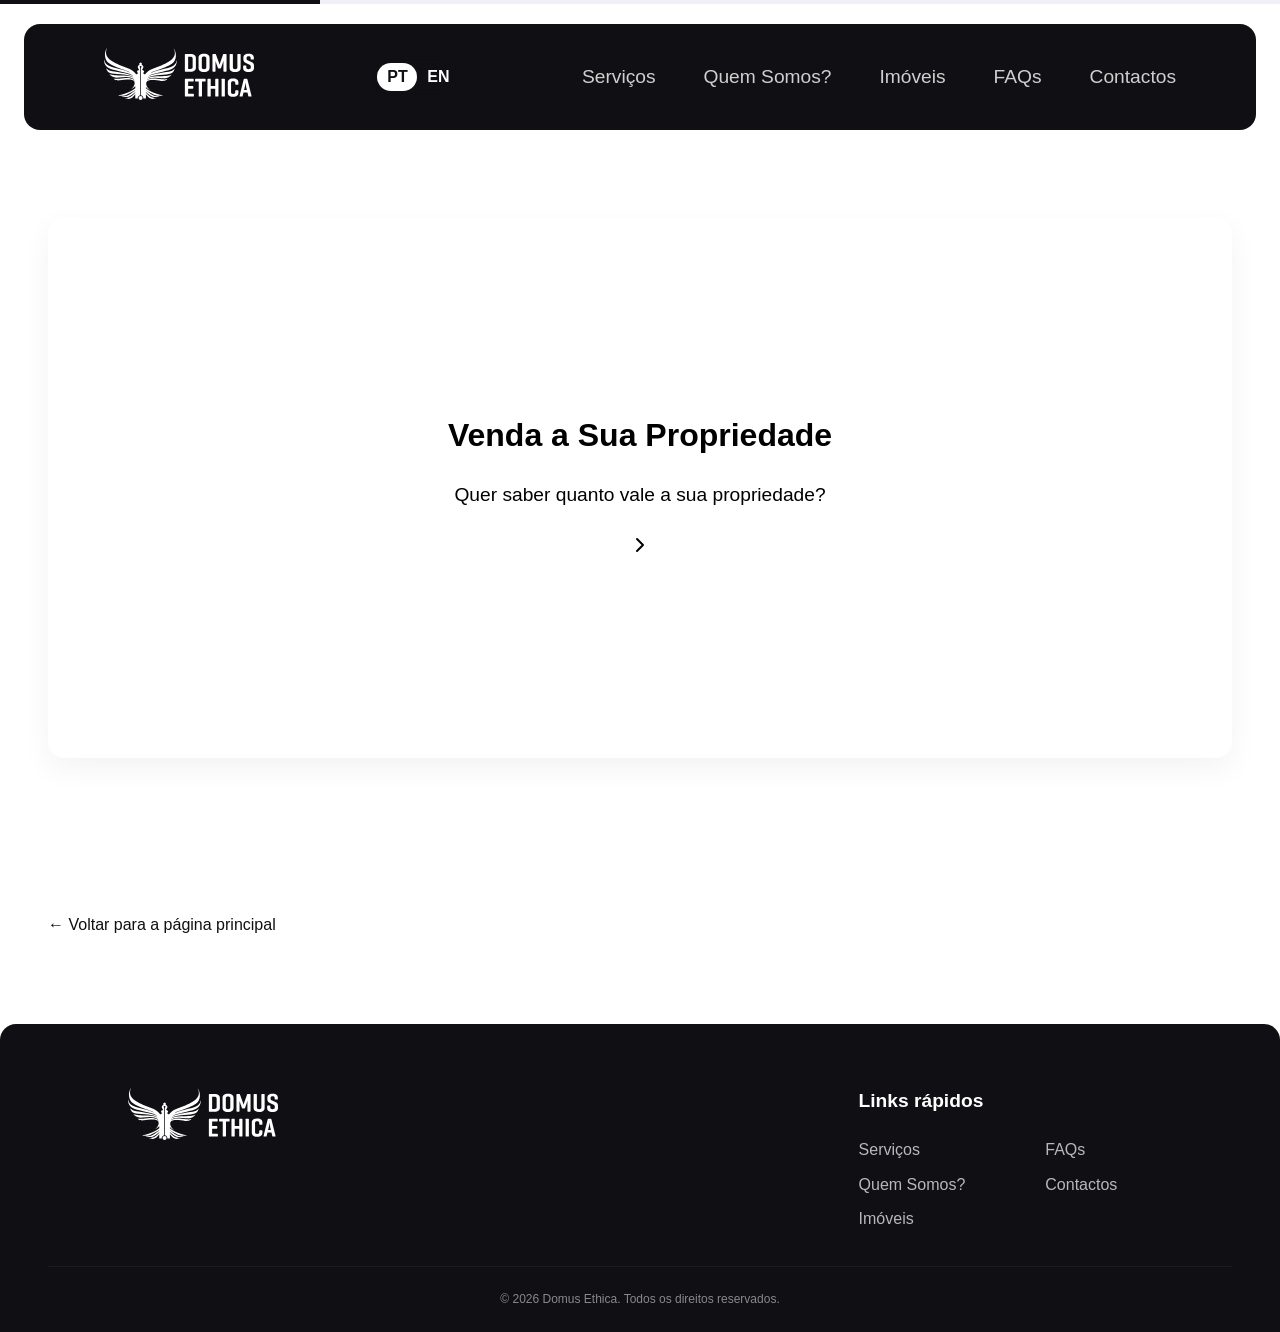
==== commit d5dd4818: "add old properties" ====
--- a/evaluation.html
+++ b/evaluation.html
@@ -11,11 +11,11 @@
 <body>
     <div class="menu-container">
         <ul class="nav-links-mobile">
-            <li><a href="#services" data-translate="nav_services">Serviços</a></li>
-            <li><a href="#about" data-translate="nav_about">Quem Somos?</a></li>
-            <li><a href="#properties" data-translate="nav_properties">Imóveis</a></li>
-            <li><a href="#faqs" data-translate="nav_faqs">FAQs</a></li>
-            <li><a href="#contact" data-translate="nav_contact">Contactos</a></li>
+            <li><a href="index.html#services" data-translate="nav_services">Serviços</a></li>
+            <li><a href="index.html#about" data-translate="nav_about">Quem Somos?</a></li>
+            <li><a href="index.html#properties" data-translate="nav_properties">Imóveis</a></li>
+            <li><a href="index.html#faqs" data-translate="nav_faqs">FAQs</a></li>
+            <li><a href="index.html#contact" data-translate="nav_contact">Contactos</a></li>
 
             <div class="lang-switch-container-mobile">
                 <div class="lang-nav">
--- a/css/style.css
+++ b/css/style.css
@@ -1160,6 +1160,7 @@
     display: flex;
     align-items: center;
     justify-content: center;
+    margin:40px auto;
 }
 
 .agent-info hr {
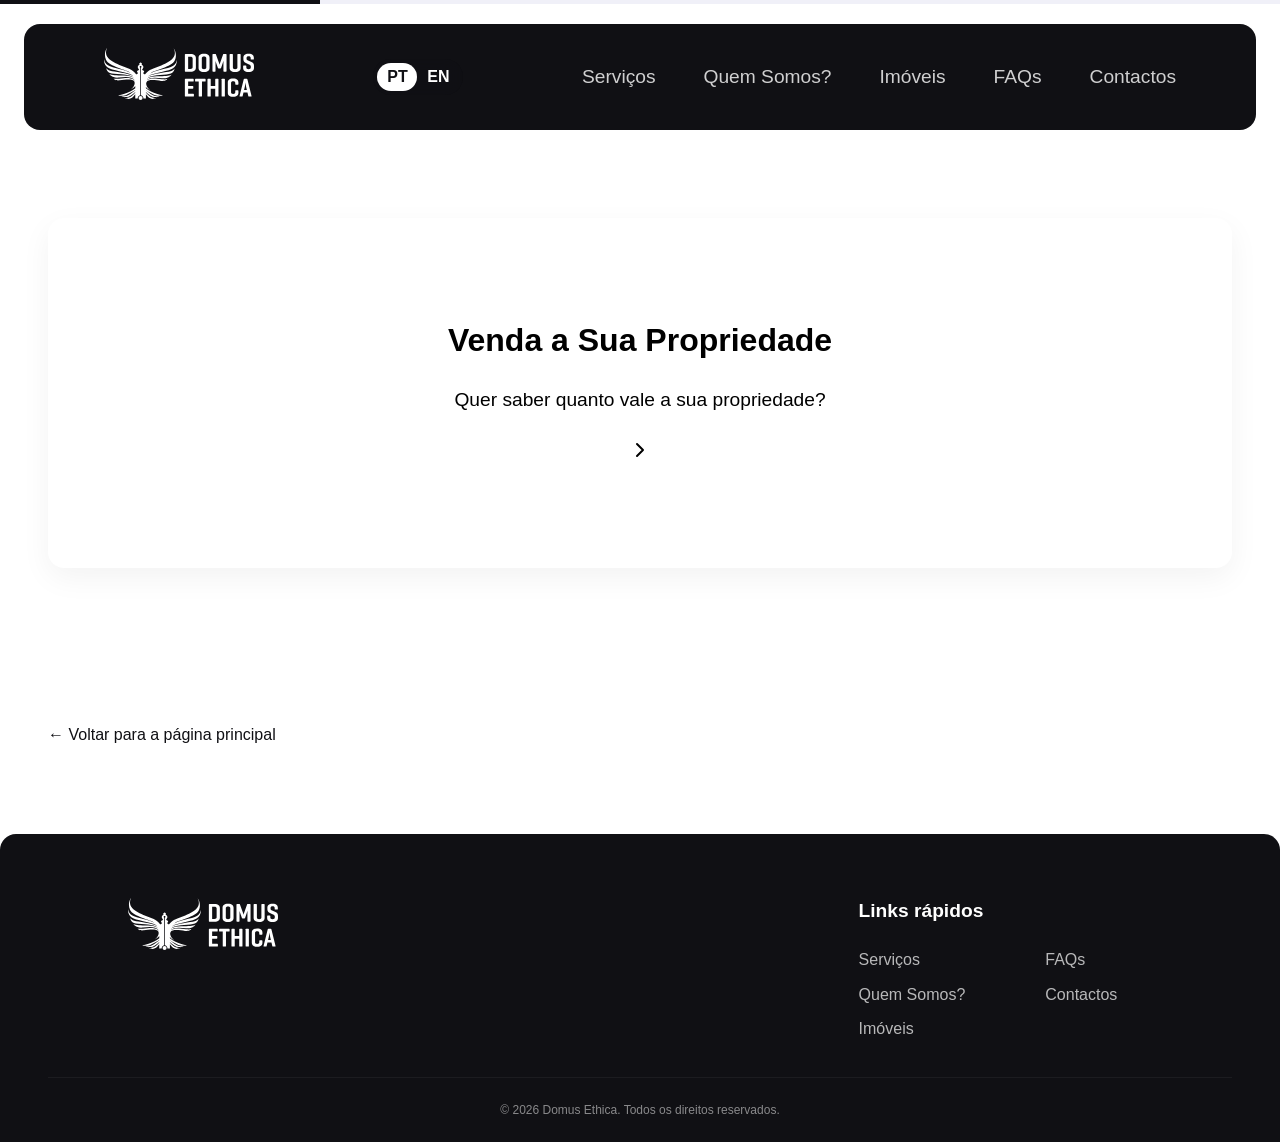
==== commit 296cb505: "properties pictures, & bug fixing" ====
--- a/evaluation.html
+++ b/evaluation.html
@@ -6,6 +6,7 @@
     <meta name="viewport" content="width=device-width, initial-scale=1.0">
     <title>Domus Ethica | Detalhes do Imóvel</title>
     <link rel="stylesheet" href="css/style.css">
+    <link rel="icon" type="svg" href="assets/favicon.svg">
 </head>
 
 <body>
--- a/css/style.css
+++ b/css/style.css
@@ -153,7 +153,7 @@
     top: 0;
     right: -100%;
     width: 100%;
-    height: 100vh;
+    height: 100%;
     background-color: var(--bg-dark);
     z-index: 50;
     transition: var(--transition);
@@ -187,6 +187,7 @@
 
 .hamburger.is-open span:nth-child(2) {
     opacity: 0;
+    transform: scale(0); 
 }
 
 .hamburger.is-open span:nth-child(3) {
@@ -199,7 +200,7 @@
 
 /* MOBILE HERO*/
 .hero {
-    height: 100vh;
+    height: 100%;
     position: relative;
     overflow: hidden;
     background-color: var(--bg-dark);
@@ -236,7 +237,7 @@
     flex-direction: column;
     justify-content: center;
     height: 100%;
-    top: 40vh;
+    top: 40%;
 }
 
 .hero-text h1 {
@@ -621,7 +622,7 @@
 
 .evaluation-img-container {
     width: 100%;
-    height: 60vh;
+    height: 60%;
 }
 
 .evaluation-img-container img {
@@ -1400,7 +1401,7 @@
     align-items: center;
     justify-content: center;
     max-width: 100%;
-    min-height: 60vh;
+    min-height: 60%;
     margin: 20px auto;
     background: var(--white);
     border-radius: var(--radius-sm);
@@ -1625,7 +1626,7 @@
     .hero-contents {
         display: flex;
         flex-direction: row;
-        height: 100vh;
+        height: 100%;
         width: 100%;
         align-items: center;
     }
@@ -1635,7 +1636,7 @@
         z-index: 2;
         padding: var(--s-xl);
         padding-top: 250px;
-        top: 10vh;
+        top: 10%;
     }
 
     .hero-text h1 {
@@ -1739,7 +1740,7 @@
         padding: 0 var(--s-lg);
         margin-bottom: var(--s-lg);
         height: 500px;
-        width: 100vw;
+        width: 100%;
     }
 
     .stats-grid {
@@ -1792,7 +1793,7 @@
 
     .evaluation-img-container {
         width: 85%;
-        height: 40vh;
+        height: 40%;
         z-index: 1;
         position: relative;
     }
@@ -2141,7 +2142,7 @@
     .hero-contents {
         display: flex;
         flex-direction: row;
-        height: 100vh;
+        height: 100%;
         width: 100%;
         align-items: center;
     }
@@ -2149,7 +2150,7 @@
     .hero-image-container {
         position: relative;
         width: 50%;
-        height: 100vh;
+        height: 100%;
         z-index: 1;
     }
 
@@ -2355,7 +2356,7 @@
     .evaluation-img-container {
         margin-left: 100px;
         width: 75%;
-        height: 80vh;
+        height: 80%;
     }
 
     .evaluation-card {
@@ -2711,7 +2712,7 @@
 
     .form-card {
         padding: 100px 80px;
-        min-height: 60vh;
+        min-height: 60%;
     }
 
     .amenities-grid {
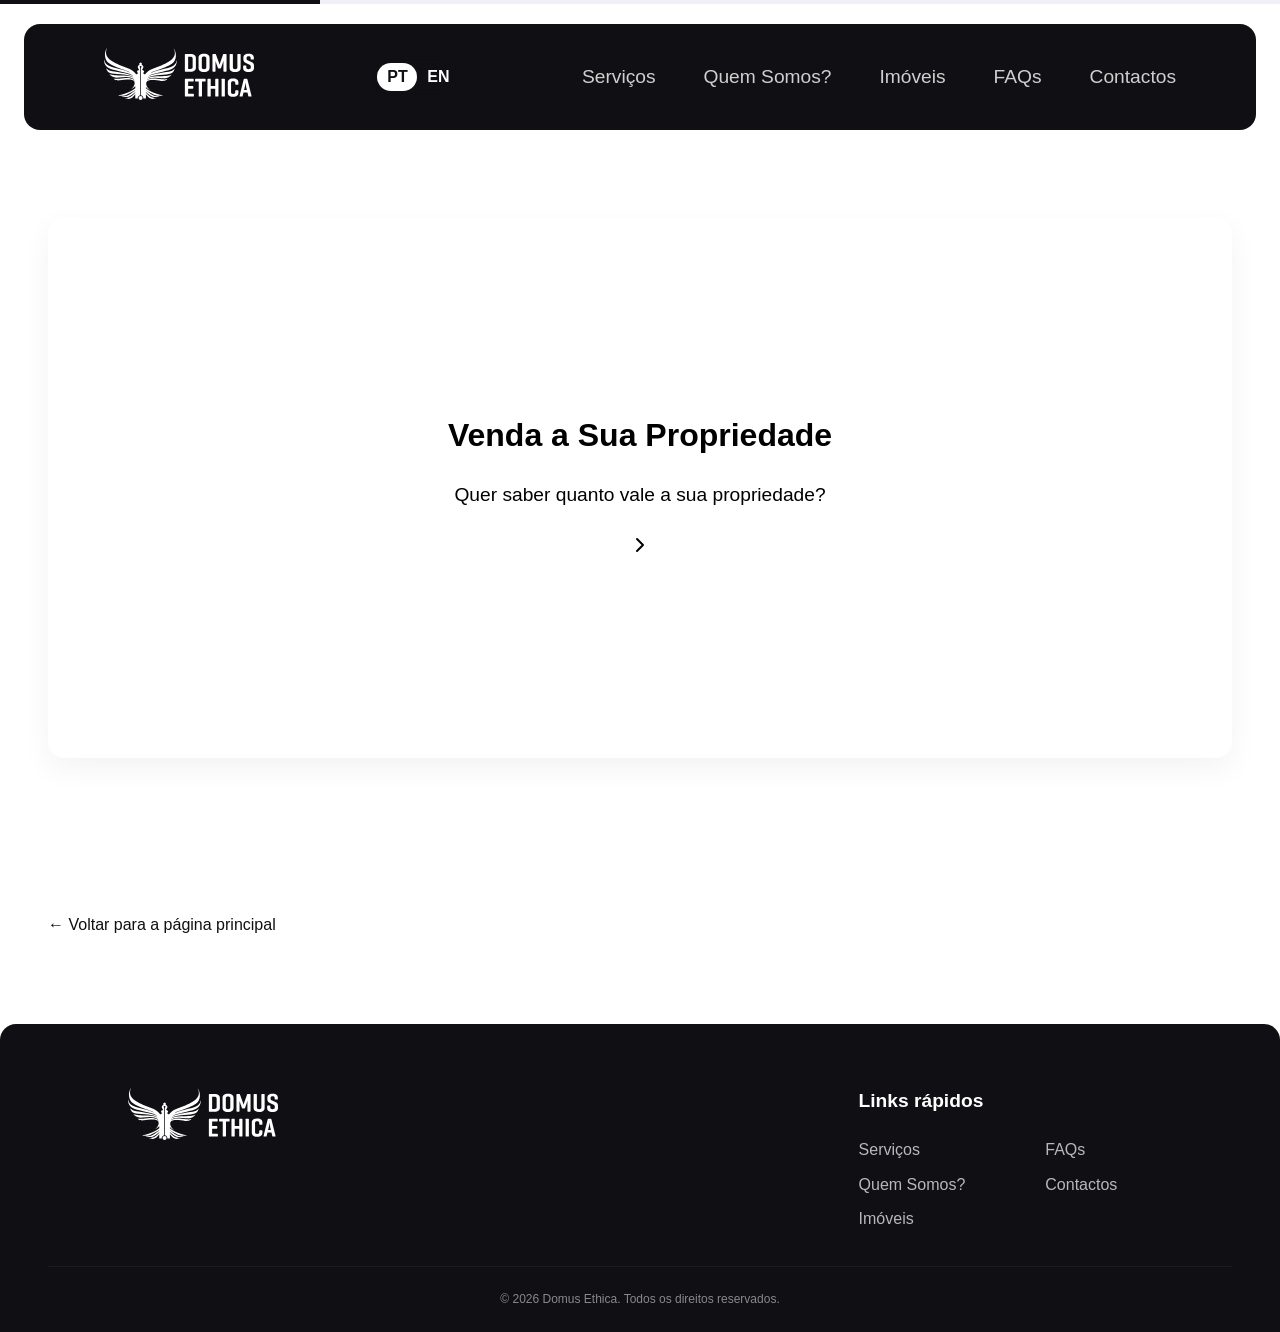
==== commit c36c13ef: "analytics google" ====
--- a/evaluation.html
+++ b/evaluation.html
@@ -2,6 +2,15 @@
 <html lang="pt">
 
 <head>
+    <!-- Google tag (gtag.js) -->
+    <script async src="https://www.googletagmanager.com/gtag/js?id=G-8Y0HFE8G09"></script>
+    <script>
+        window.dataLayer = window.dataLayer || [];
+        function gtag() { dataLayer.push(arguments); }
+        gtag('js', new Date());
+
+        gtag('config', 'G-8Y0HFE8G09');
+    </script>
     <meta charset="UTF-8">
     <meta name="viewport" content="width=device-width, initial-scale=1.0">
     <title>Domus Ethica | Detalhes do Imóvel</title>
@@ -29,7 +38,7 @@
     </div>
     <nav class="navbar nav-solid">
         <div class="navbar-container">
-            <a href="index.html#hero">
+            <a href="index.html">
                 <img src="assets/logo.svg" alt="logo" class="logo" />
             </a>
             <div class="lang-switch-container">
@@ -96,7 +105,7 @@
                 </div>
             </div>
         </div>
-        
+
         <div class="footer-bottom">
             <p data-translate="footer_copy">© 2026 Domus Ethica. Todos os direitos reservados.</p>
         </div>
--- a/css/style.css
+++ b/css/style.css
@@ -153,7 +153,7 @@
     top: 0;
     right: -100%;
     width: 100%;
-    height: 100%;
+    height: 100vh;
     background-color: var(--bg-dark);
     z-index: 50;
     transition: var(--transition);
@@ -200,7 +200,7 @@
 
 /* MOBILE HERO*/
 .hero {
-    height: 100%;
+    height: 100vh;
     position: relative;
     overflow: hidden;
     background-color: var(--bg-dark);
@@ -237,7 +237,7 @@
     flex-direction: column;
     justify-content: center;
     height: 100%;
-    top: 40%;
+    top: 40vh;
 }
 
 .hero-text h1 {
@@ -622,7 +622,7 @@
 
 .evaluation-img-container {
     width: 100%;
-    height: 60%;
+    height: 60vh;
 }
 
 .evaluation-img-container img {
@@ -1401,7 +1401,7 @@
     align-items: center;
     justify-content: center;
     max-width: 100%;
-    min-height: 60%;
+    min-height: 60vh;
     margin: 20px auto;
     background: var(--white);
     border-radius: var(--radius-sm);
@@ -1626,7 +1626,7 @@
     .hero-contents {
         display: flex;
         flex-direction: row;
-        height: 100%;
+        height: 100vh;
         width: 100%;
         align-items: center;
     }
@@ -1636,7 +1636,7 @@
         z-index: 2;
         padding: var(--s-xl);
         padding-top: 250px;
-        top: 10%;
+        top: 10vh;
     }
 
     .hero-text h1 {
@@ -1740,7 +1740,7 @@
         padding: 0 var(--s-lg);
         margin-bottom: var(--s-lg);
         height: 500px;
-        width: 100%;
+        width: 100vw;
     }
 
     .stats-grid {
@@ -1793,7 +1793,7 @@
 
     .evaluation-img-container {
         width: 85%;
-        height: 40%;
+        height: 40vh;
         z-index: 1;
         position: relative;
     }
@@ -2142,7 +2142,7 @@
     .hero-contents {
         display: flex;
         flex-direction: row;
-        height: 100%;
+        height: 100vh;
         width: 100%;
         align-items: center;
     }
@@ -2150,7 +2150,7 @@
     .hero-image-container {
         position: relative;
         width: 50%;
-        height: 100%;
+        height: 100vh;
         z-index: 1;
     }
 
@@ -2356,7 +2356,7 @@
     .evaluation-img-container {
         margin-left: 100px;
         width: 75%;
-        height: 80%;
+        height: 90%;
     }
 
     .evaluation-card {
@@ -2712,7 +2712,7 @@
 
     .form-card {
         padding: 100px 80px;
-        min-height: 60%;
+        min-height: 60vh;
     }
 
     .amenities-grid {
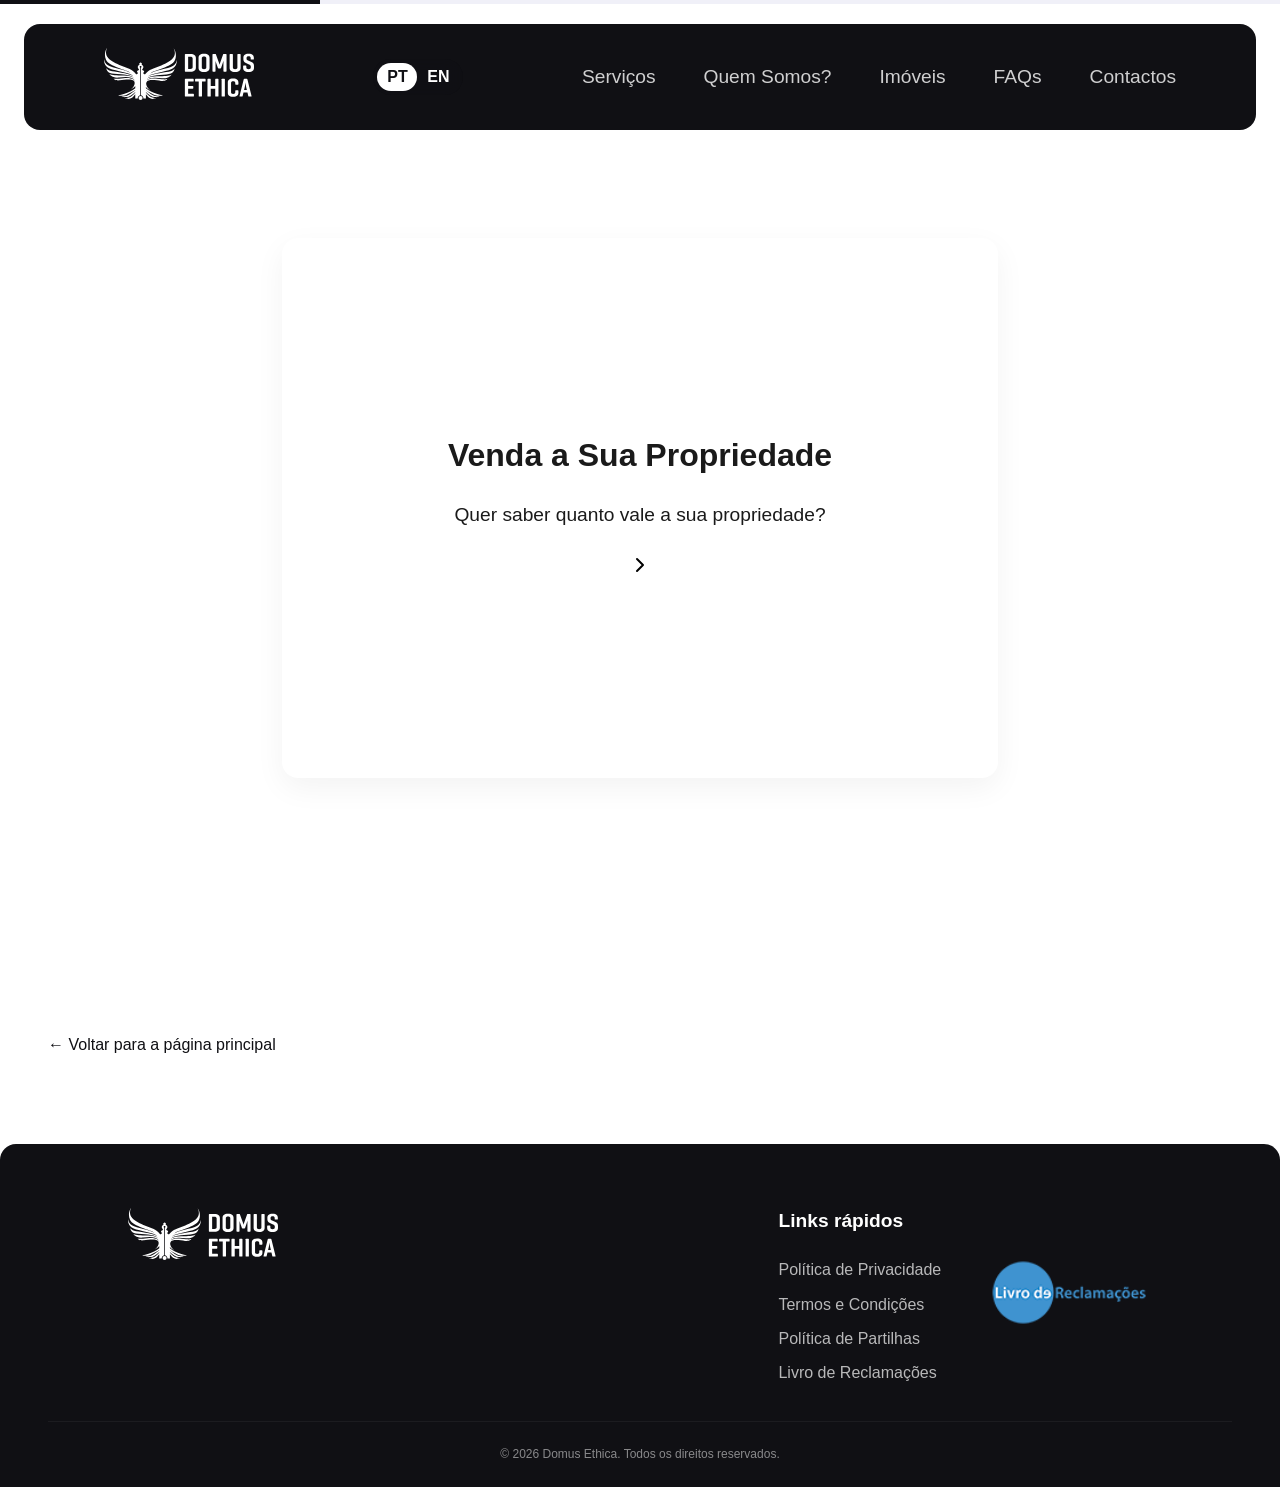
==== commit 2ba80c70: "LegalPages added" ====
--- a/evaluation.html
+++ b/evaluation.html
@@ -92,20 +92,23 @@
             <div class="footer-links">
                 <h5 data-translate="footer_links">Links rápidos</h5>
                 <div class="links-grid">
+
                     <div class="link-column">
-                        <a href="#services" data-translate="nav_services">Serviços</a>
-                        <a href="#about" data-translate="nav_about">Quem Somos?</a>
-                        <a href="#properties" data-translate="nav_properties">Imóveis</a>
+                        <a href="privacy-policy.html" data-translate="nav_privacy">Política de Privacidade</a>
+                        <a href="terms-conditions.html" data-translate="nav_terms">Termos e Condições</a>
+                        <a href="shares-sales.html" data-translate="nav_shares">Política de Partilhas</a>
+                        <a href="reclamacoes.html" data-translate="nav_book">Livro de Reclamações</a>
                     </div>
 
-                    <div class="link-column">
-                        <a href="#faqs" data-translate="nav_faqs">FAQs</a>
-                        <a href="#contact" data-translate="nav_contact">Contactos</a>
+                    <div class="footer-legal-badge">
+                        <a href="https://www.livroreclamacoes.pt" target="_blank" rel="noopener noreferrer">
+                            <img src="assets/imgs/logo_LRE_azul positivo.png" alt="Livro de Reclamações Online"
+                                class="footer-lre-img">
+                        </a>
                     </div>
                 </div>
             </div>
         </div>
-
         <div class="footer-bottom">
             <p data-translate="footer_copy">© 2026 Domus Ethica. Todos os direitos reservados.</p>
         </div>
--- a/css/style.css
+++ b/css/style.css
@@ -2565,7 +2565,7 @@
     }
 
     .links-grid {
-        gap: var(--s-xl);
+        gap: var(--s-lg);
     }
 
     /* ------------------- PROPERTY-DETAILS PAGE ----------------- */
@@ -2728,4 +2728,605 @@
         gap: var(--s-md);
     }
 
+}
+
+/* ==========================================
+   DOMUS ETHICA - PRIVACY POLICY STYLES
+   ========================================== */
+
+/* 1. Main Container & Centering */
+main {
+    max-width: 860px; /* Limits text width for optimal reading measure */
+    margin: 0 auto;
+    padding: 20px 24px 100px;
+    box-sizing: border-box;
+    color: #1a1a1a;
+
+/* 2. Page Main Title */
+.section-title.section-privacy {
+    text-align: center;
+    margin-bottom: 40px;
+    padding-bottom: 20px;
+    border-bottom: 1px solid #e5e5e5;
+}
+
+.section-title.section-privacy h2[data-translate="priv_policy"] {
+    /* Overrides inline 150px style cleanly for header clearance */
+    margin-top: 150px !important; 
+   
+    font-size: 2.4rem;
+    font-weight: 600;
+    color: #111111;
+    letter-spacing: -0.5px;
+}
+
+/* 3. Section Cards */
+.section-header.section-privacy {
+    background-color: #ffffff;
+    border: 1px solid #e5e5e5;
+    border-radius: 8px;
+    padding: 32px;
+    margin-bottom: 24px;
+    text-align: left !important; /* Forces left-alignment for body readability */
+    box-shadow: 0 4px 12px rgba(0, 0, 0, 0.02);
+    transition: border-color 0.3s ease;
+}
+
+.section-header.section-privacy:hover {
+    border-color: #C5A059; /* Subtle gold hover border */
+}
+
+/* Section Headings */
+.section-header.section-privacy h2 {
+    
+    font-size: 1.45rem;
+    font-weight: 600;
+    color: #111111;
+    margin-top: 0;
+    margin-bottom: 16px;
+    padding-bottom: 8px;
+    border-bottom: 2px solid #f4f4f4;
+}
+
+/* Body Text & Paragraphs */
+.section-header.section-privacy p {
+    font-size: 0.95rem;
+    line-height: 1.75;
+    color: #4a4a4a;
+    margin-top: 0;
+    margin-bottom: 14px;
+    text-align: justify;
+}
+
+.section-header.section-privacy p:last-child {
+    margin-bottom: 0;
+}
+
+/* Bold Text */
+.section-header.section-privacy strong {
+    color: #111111;
+    font-weight: 600;
+}
+
+/* Unordered Lists */
+.section-header.section-privacy ul {
+    margin: 16px 0;
+    padding-left: 22px;
+    list-style-type: disc;
+}
+
+.section-header.section-privacy li {
+    font-size: 0.95rem;
+    line-height: 1.7;
+    color: #4a4a4a;
+    margin-bottom: 12px;
+}
+
+.section-header.section-privacy li:last-child {
+    margin-bottom: 0;
+}
+
+/* Links (CNPD / Email) */
+.section-header.section-privacy a {
+    color: #C5A059;
+    text-decoration: underline;
+    font-weight: 500;
+    transition: color 0.2s ease;
+}
+
+.section-header.section-privacy a:hover {
+    color: #b08d48;
+}
+
+/* ==========================================
+   MEDIA QUERIES (TABLET & MOBILE)
+   ========================================== */
+
+/* iPad / Tablet (Portrait & Landscape: 768px - 1024px) */
+@media (max-width: 1024px) {
+    main {
+        max-width: 720px;
+        padding: 20px 20px 80px;
+    }
+
+    .section-title.section-privacy h2[data-translate="priv_policy"] {
+        margin-top: 180px !important;
+        font-size: 2.1rem;
+    }
+
+    .section-header.section-privacy {
+        padding: 26px 28px;
+    }
+
+    .section-header.section-privacy h2 {
+        font-size: 1.35rem;
+    }
+}
+
+/* Mobile Devices (320px - 767px) */
+@media (max-width: 767px) {
+    main {
+        padding: 10px 16px 50px;
+    }
+
+    .section-title.section-privacy {
+        margin-bottom: 25px;
+        padding-bottom: 15px;
+    }
+
+    .section-title.section-privacy h2[data-translate="priv_policy"] {
+        margin-top: 120px !important;
+        font-size: 1.75rem;
+    }
+
+    .section-header.section-privacy {
+        padding: 20px 18px;
+        margin-bottom: 18px;
+        border-radius: 6px;
+    }
+
+    .section-header.section-privacy h2 {
+        font-size: 1.2rem;
+        margin-bottom: 12px;
+    }
+
+    .section-header.section-privacy p {
+        font-size: 0.9rem;
+        line-height: 1.6;
+        text-align: left; /* Prevents wide word gaps on narrow screens */
+    }
+
+    .section-header.section-privacy ul {
+        padding-left: 18px;
+    }
+
+    .section-header.section-privacy li {
+        font-size: 0.9rem;
+        line-height: 1.6;
+    }
+}
+
+/* Apply the exact same card design to Privacy and Terms */
+.section-title.section-privacy,
+.section-title.section-terms {
+    text-align: center;
+    margin-bottom: 40px;
+    padding-bottom: 20px;
+    border-bottom: 1px solid #e5e5e5;
+}
+
+.section-title.section-privacy h2[data-translate="priv_policy"],
+.section-title.section-terms h2[data-translate="terms_main_title"] {
+    margin-top: 150px !important; 
+    font-size: 2.4rem;
+    font-weight: 600;
+    color: #111111;
+    letter-spacing: -0.5px;
+}
+
+.section-header.section-privacy,
+.section-header.section-terms {
+    background-color: #ffffff;
+    border: 1px solid #e5e5e5;
+    border-radius: 8px;
+    padding: 32px;
+    margin-bottom: 24px;
+    text-align: left !important;
+    box-shadow: 0 4px 12px rgba(0, 0, 0, 0.02);
+    transition: border-color 0.3s ease;
+}}
+
+/* ==========================================
+   DOMUS ETHICA - SHARING POLICY STYLES
+   ========================================== */
+
+/* 1. Main Container & Centering */
+main {
+    max-width: 860px;
+    margin: 0 auto;
+    padding: 20px 24px 100px;
+    box-sizing: border-box;
+    color: #1a1a1a;
+}
+
+/* 2. Page Main Title */
+.section-title.section-sharing {
+    text-align: center;
+    margin-bottom: 40px;
+    padding-bottom: 20px;
+    border-bottom: 1px solid #e5e5e5;
+}
+
+.section-title.section-sharing h2[data-translate="sharing_main_title"] {
+    margin-top: 150px !important; 
+    font-size: 2.4rem;
+    font-weight: 600;
+    color: #111111;
+    letter-spacing: -0.5px;
+}
+
+/* 3. Section Cards */
+.section-header.section-sharing {
+    background-color: #ffffff;
+    border: 1px solid #e5e5e5;
+    border-radius: 8px;
+    padding: 32px;
+    margin-bottom: 24px;
+    text-align: left !important;
+    box-shadow: 0 4px 12px rgba(0, 0, 0, 0.02);
+    transition: border-color 0.3s ease;
+}
+
+.section-header.section-sharing:hover {
+    border-color: #C5A059; /* Subtle gold hover border */
+}
+
+/* Section Headings */
+.section-header.section-sharing h2 {
+    font-size: 1.45rem;
+    font-weight: 600;
+    color: #111111;
+    margin-top: 0;
+    margin-bottom: 16px;
+    padding-bottom: 8px;
+    border-bottom: 2px solid #f4f4f4;
+}
+
+/* Body Text & Paragraphs */
+.section-header.section-sharing p {
+    font-size: 0.95rem;
+    line-height: 1.75;
+    color: #4a4a4a;
+    margin-top: 0;
+    margin-bottom: 14px;
+    text-align: justify;
+}
+
+.section-header.section-sharing p:last-child {
+    margin-bottom: 0;
+}
+
+/* Bold Text */
+.section-header.section-sharing strong {
+    color: #111111;
+    font-weight: 600;
+}
+
+/* Unordered Lists */
+.section-header.section-sharing ul {
+    margin: 16px 0;
+    padding-left: 22px;
+    list-style-type: disc;
+}
+
+.section-header.section-sharing li {
+    font-size: 0.95rem;
+    line-height: 1.7;
+    color: #4a4a4a;
+    margin-bottom: 12px;
+}
+
+.section-header.section-sharing li:last-child {
+    margin-bottom: 0;
+}
+
+/* Links */
+.section-header.section-sharing a {
+    color: #C5A059;
+    text-decoration: underline;
+    font-weight: 500;
+    transition: color 0.2s ease;
+}
+
+.section-header.section-sharing a:hover {
+    color: #b08d48;
+}
+
+/* ==========================================
+   MEDIA QUERIES (TABLET & MOBILE)
+   ========================================== */
+
+/* iPad / Tablet (Portrait & Landscape: 768px - 1024px) */
+@media (max-width: 1024px) {
+    main {
+        max-width: 720px;
+        padding: 20px 20px 80px;
+    }
+
+    .section-title.section-sharing h2[data-translate="sharing_main_title"] {
+        margin-top: 180px !important;
+        font-size: 2.1rem;
+    }
+
+    .section-header.section-sharing {
+        padding: 26px 28px;
+    }
+
+    .section-header.section-sharing h2 {
+        font-size: 1.35rem;
+    }
+}
+
+/* Mobile Devices (320px - 767px) */
+@media (max-width: 767px) {
+    main {
+        padding: 10px 16px 50px;
+    }
+
+    .section-title.section-sharing {
+        margin-bottom: 25px;
+        padding-bottom: 15px;
+    }
+
+    .section-title.section-sharing h2[data-translate="sharing_main_title"] {
+        margin-top: 120px !important;
+        font-size: 1.75rem;
+    }
+
+    .section-header.section-sharing {
+        padding: 20px 18px;
+        margin-bottom: 18px;
+        border-radius: 6px;
+    }
+
+    .section-header.section-sharing h2 {
+        font-size: 1.2rem;
+        margin-bottom: 12px;
+    }
+
+    .section-header.section-sharing p {
+        font-size: 0.9rem;
+        line-height: 1.6;
+        text-align: left;
+    }
+
+    .section-header.section-sharing ul {
+        padding-left: 18px;
+    }
+
+    .section-header.section-sharing li {
+        font-size: 0.9rem;
+        line-height: 1.6;
+    }
+}
+
+/* ==========================================
+   DOMUS ETHICA - COMPLAINTS BOOK STYLES
+   ========================================== */
+
+/* 1. Main Container & Centering */
+main {
+    max-width: 860px;
+    margin: 0 auto;
+    padding: 20px 24px 100px;
+    box-sizing: border-box;
+    color: #1a1a1a;
+}
+
+/* 2. Page Main Title */
+.section-title.section-complaints {
+    text-align: center;
+    margin-bottom: 40px;
+    padding-bottom: 20px;
+    border-bottom: 1px solid #e5e5e5;
+}
+
+.section-title.section-complaints h2[data-translate="complaints_main_title"] {
+    margin-top: 150px !important; 
+    font-size: 2.4rem;
+    font-weight: 600;
+    color: #111111;
+    letter-spacing: -0.5px;
+}
+
+/* 3. Section Cards */
+.section-header.section-complaints {
+    background-color: #ffffff;
+    border: 1px solid #e5e5e5;
+    border-radius: 8px;
+    padding: 32px;
+    margin-bottom: 24px;
+    text-align: left !important;
+    box-shadow: 0 4px 12px rgba(0, 0, 0, 0.02);
+    transition: border-color 0.3s ease;
+}
+
+.section-header.section-complaints:hover {
+    border-color: #C5A059; /* Subtle gold hover border */
+}
+
+/* Section Headings */
+.section-header.section-complaints h2 {
+    font-size: 1.45rem;
+    font-weight: 600;
+    color: #111111;
+    margin-top: 0;
+    margin-bottom: 16px;
+    padding-bottom: 8px;
+    border-bottom: 2px solid #f4f4f4;
+}
+
+/* Body Text & Paragraphs */
+.section-header.section-complaints p {
+    font-size: 0.95rem;
+    line-height: 1.75;
+    color: #4a4a4a;
+    margin-top: 0;
+    margin-bottom: 14px;
+    text-align: justify;
+}
+
+.section-header.section-complaints p:last-child {
+    margin-bottom: 0;
+}
+
+/* Bold Text */
+.section-header.section-complaints strong {
+    color: #111111;
+    font-weight: 600;
+}
+
+/* Official Mandatory Visual Badge Styling */
+.complaints-badge-container {
+    display: flex;
+    justify-content: center;
+    margin: 28px 0 10px;
+}
+
+.official-lre-button {
+    display: inline-flex;
+    align-items: center;
+    gap: 16px;
+    background-color: #002b49; /* Official LRE Navy Blue */
+    color: #ffffff !important;
+    padding: 14px 24px;
+    border-radius: 8px;
+    text-decoration: none !important;
+    border: 1px solid #001f35;
+    box-shadow: 0 4px 14px rgba(0, 43, 73, 0.15);
+    transition: transform 0.2s ease, box-shadow 0.2s ease, background-color 0.2s ease;
+}
+
+.official-lre-button:hover {
+    background-color: #001f35;
+    transform: translateY(-2px);
+    box-shadow: 0 6px 18px rgba(0, 43, 73, 0.25);
+}
+
+.lre-icon {
+    width: 42px;
+    height: 42px;
+    flex-shrink: 0;
+}
+
+.lre-text-group {
+    display: flex;
+    flex-direction: column;
+}
+
+.lre-title {
+    font-size: 0.95rem;
+    font-weight: 700;
+    letter-spacing: 0.8px;
+    color: #ffffff;
+    line-height: 1.2;
+}
+
+.lre-subtitle {
+    font-size: 0.75rem;
+    color: #C5A059; /* Domus Ethica Gold Accent */
+    letter-spacing: 0.5px;
+    margin-top: 3px;
+}
+
+/* ==========================================
+   MEDIA QUERIES (TABLET & MOBILE)
+   ========================================== */
+
+/* iPad / Tablet (Portrait & Landscape: 768px - 1024px) */
+@media (max-width: 1024px) {
+    main {
+        max-width: 720px;
+        padding: 20px 20px 80px;
+    }
+
+    .section-title.section-complaints h2[data-translate="complaints_main_title"] {
+        margin-top: 180px !important;
+        font-size: 2.1rem;
+    }
+
+    .section-header.section-complaints {
+        padding: 26px 28px;
+    }
+
+    .section-header.section-complaints h2 {
+        font-size: 1.35rem;
+    }
+}
+
+/* Mobile Devices (320px - 767px) */
+@media (max-width: 767px) {
+    main {
+        padding: 10px 16px 50px;
+    }
+
+    .section-title.section-complaints {
+        margin-bottom: 25px;
+        padding-bottom: 15px;
+    }
+
+    .section-title.section-complaints h2[data-translate="complaints_main_title"] {
+        margin-top: 120px !important;
+        font-size: 1.75rem;
+    }
+
+    .section-header.section-complaints {
+        padding: 20px 18px;
+        margin-bottom: 18px;
+        border-radius: 6px;
+    }
+
+    .section-header.section-complaints h2 {
+        font-size: 1.2rem;
+        margin-bottom: 12px;
+    }
+
+    .section-header.section-complaints p {
+        font-size: 0.9rem;
+        line-height: 1.6;
+        text-align: left;
+    }
+
+    .official-lre-button {
+        width: 100%;
+        justify-content: center;
+        padding: 12px 16px;
+        gap: 12px;
+    }
+
+    .lre-icon {
+        width: 36px;
+        height: 36px;
+    }
+
+    .lre-title {
+        font-size: 0.85rem;
+    }
+
+    .lre-subtitle {
+        font-size: 0.7rem;
+    }
+}
+
+.footer-lre-img {
+    width: 160px; /* Standard visible size */
+    height: auto;
+    display:flex;
+    transition: opacity 0.2s ease;
+    align-items:center;
+    justify-content: center;
+}
+
+.footer-lre-img:hover {
+    opacity: 0.85;
 }
